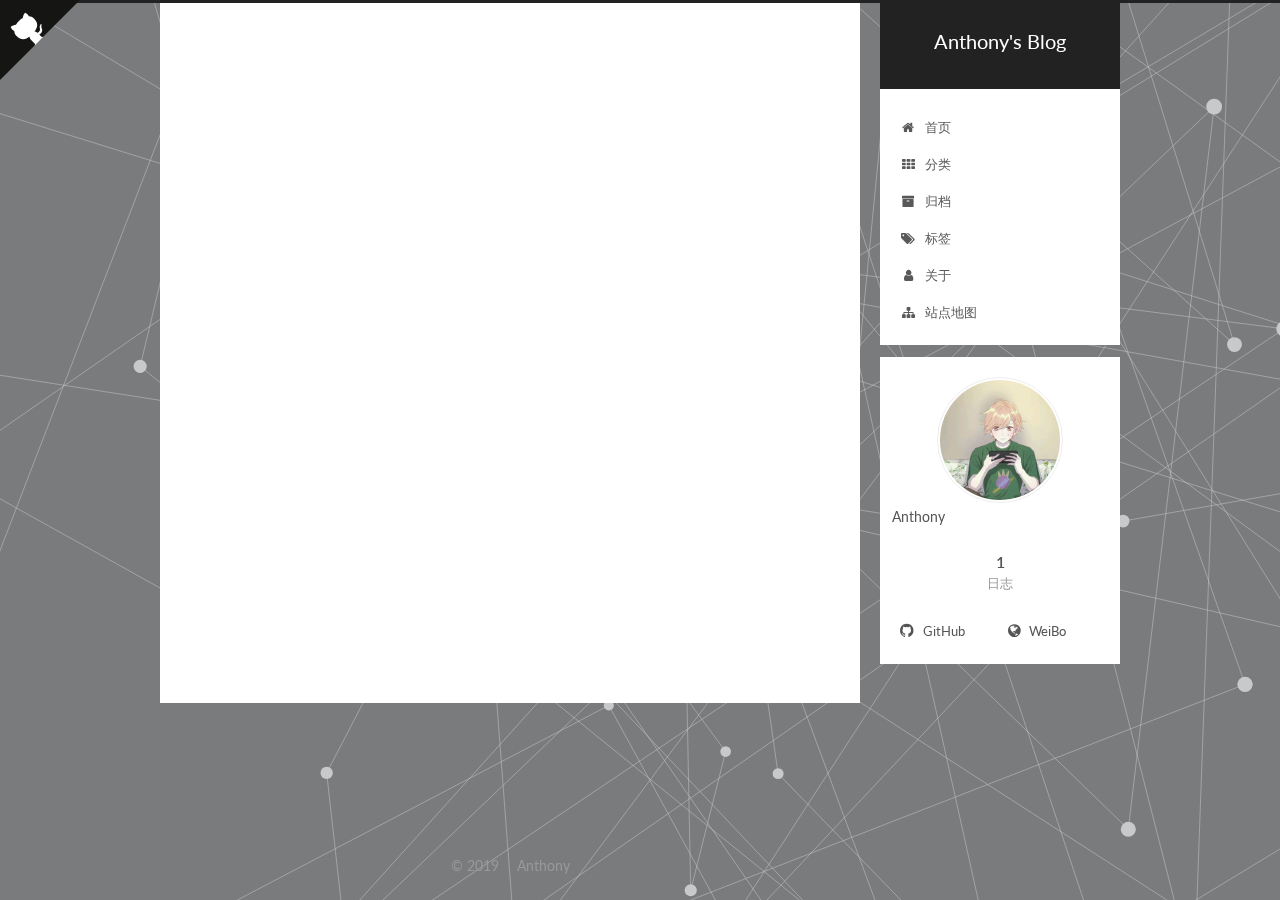
==== index.html @ cbdfbb88 "Site updated: 2019-04-24 10:55:43" ====
<!DOCTYPE html>



  


<html class="theme-next pisces use-motion" lang="zh-Hans">
<head><meta name="generator" content="Hexo 3.8.0">
  <meta charset="UTF-8">
<meta http-equiv="X-UA-Compatible" content="IE=edge">
<meta name="viewport" content="width=device-width, initial-scale=1, maximum-scale=1">
<meta name="theme-color" content="#222">









<meta http-equiv="Cache-Control" content="no-transform">
<meta http-equiv="Cache-Control" content="no-siteapp">















  
  
  <link href="/lib/fancybox/source/jquery.fancybox.css?v=2.1.5" rel="stylesheet" type="text/css">




  
  
  
  

  
    
    
  

  

  

  

  

  
    
    
    <link href="//fonts.googleapis.com/css?family=Lato:300,300italic,400,400italic,700,700italic&subset=latin,latin-ext" rel="stylesheet" type="text/css">
  






<link href="/lib/font-awesome/css/font-awesome.min.css?v=4.6.2" rel="stylesheet" type="text/css">

<link href="/css/main.css?v=5.1.2" rel="stylesheet" type="text/css">


  <meta name="keywords" content="Hexo, NexT">








  <link rel="shortcut icon" type="image/x-icon" href="/favicon1.ico?v=5.1.2">






<meta property="og:type" content="website">
<meta property="og:title" content="Anthony&#39;s Blog">
<meta property="og:url" content="http://bevarb.top/index.html">
<meta property="og:site_name" content="Anthony&#39;s Blog">
<meta property="og:locale" content="zh-Hans">
<meta name="twitter:card" content="summary">
<meta name="twitter:title" content="Anthony&#39;s Blog">



<script type="text/javascript" id="hexo.configurations">
  var NexT = window.NexT || {};
  var CONFIG = {
    root: '/',
    scheme: 'Pisces',
    sidebar: {"position":"right","display":"always","offset":12,"offset_float":12,"b2t":false,"scrollpercent":true,"onmobile":false},
    fancybox: true,
    tabs: true,
    motion: true,
    duoshuo: {
      userId: '0',
      author: '博主'
    },
    algolia: {
      applicationID: '',
      apiKey: '',
      indexName: '',
      hits: {"per_page":10},
      labels: {"input_placeholder":"Search for Posts","hits_empty":"We didn't find any results for the search: ${query}","hits_stats":"${hits} results found in ${time} ms"}
    }
  };
</script>



  <link rel="canonical" href="http://bevarb.top/">





  <title>Anthony's Blog</title>
  














</head>

<body itemscope itemtype="http://schema.org/WebPage" lang="zh-Hans">

  
  
    
  

  <div class="container sidebar-position-right 
   page-home 
 ">
    <div class="headband">
    </div>
    <header id="header" class="header" itemscope itemtype="http://schema.org/WPHeader">
      <div class="header-inner"><div class="site-brand-wrapper">
  <div class="site-meta ">
    

    <div class="custom-logo-site-title">
      <a href="/" class="brand" rel="start">
        <span class="logo-line-before"><i></i></span>
        <span class="site-title">Anthony's Blog</span>
        <span class="logo-line-after"><i></i></span>
      </a>
    </div>
      
        <p class="site-subtitle"></p>
      
  </div>

  <div class="site-nav-toggle">
    <button>
      <span class="btn-bar"></span>
      <span class="btn-bar"></span>
      <span class="btn-bar"></span>
    </button>
  </div>
</div>

<nav class="site-nav">
  

  
    <ul id="menu" class="menu">
      
        
        <li class="menu-item menu-item-home">
          <a href="/" rel="section">
            
              <i class="menu-item-icon fa fa-fw fa-home"></i> <br>
            
            首页
          </a>
        </li>
      
        
        <li class="menu-item menu-item-categories">
          <a href="/categories/" rel="section">
            
              <i class="menu-item-icon fa fa-fw fa-th"></i> <br>
            
            分类
          </a>
        </li>
      
        
        <li class="menu-item menu-item-archives">
          <a href="/archives/" rel="section">
            
              <i class="menu-item-icon fa fa-fw fa-archive"></i> <br>
            
            归档
          </a>
        </li>
      
        
        <li class="menu-item menu-item-tags">
          <a href="/tags/" rel="section">
            
              <i class="menu-item-icon fa fa-fw fa-tags"></i> <br>
            
            标签
          </a>
        </li>
      
        
        <li class="menu-item menu-item-about">
          <a href="/about/" rel="section">
            
              <i class="menu-item-icon fa fa-fw fa-user"></i> <br>
            
            关于
          </a>
        </li>
      
        
        <li class="menu-item menu-item-sitemap">
          <a href="/sitemap.xml" rel="section">
            
              <i class="menu-item-icon fa fa-fw fa-sitemap"></i> <br>
            
            站点地图
          </a>
        </li>
      

      
    </ul>
  

  
</nav>



 </div>
    </header>
<a href="https://bevarb.top" class="github-corner" aria-label="View source on GitHub"><svg width="80" height="80" viewbox="0 0 250 250" style="fill:#151513; color:#fff; position: absolute; top: 0; border: 0; left: 0; transform: scale(-1, 1);" aria-hidden="true"><path d="M0,0 L115,115 L130,115 L142,142 L250,250 L250,0 Z"/><path d="M128.3,109.0 C113.8,99.7 119.0,89.6 119.0,89.6 C122.0,82.7 120.5,78.6 120.5,78.6 C119.2,72.0 123.4,76.3 123.4,76.3 C127.3,80.9 125.5,87.3 125.5,87.3 C122.9,97.6 130.6,101.9 134.4,103.2" fill="currentColor" style="transform-origin: 130px 106px;" class="octo-arm"/><path d="M115.0,115.0 C114.9,115.1 118.7,116.5 119.8,115.4 L133.7,101.6 C136.9,99.2 139.9,98.4 142.2,98.6 C133.8,88.0 127.5,74.4 143.8,58.0 C148.5,53.4 154.0,51.2 159.7,51.0 C160.3,49.4 163.2,43.6 171.4,40.1 C171.4,40.1 176.1,42.5 178.8,56.2 C183.1,58.6 187.2,61.8 190.9,65.4 C194.5,69.0 197.7,73.2 200.1,77.6 C213.8,80.2 216.3,84.9 216.3,84.9 C212.7,93.1 206.9,96.0 205.4,96.6 C205.1,102.4 203.0,107.8 198.3,112.5 C181.9,128.9 168.3,122.5 157.7,114.1 C157.9,116.9 156.7,120.9 152.7,124.9 L141.0,136.5 C139.8,137.7 141.6,141.9 141.8,141.8 Z" fill="currentColor" class="octo-body"/></svg><style>.github-corner:hover .octo-arm{animation:octocat-wave 560ms ease-in-out}@keyframes octocat-wave{0%,100%{transform:rotate(0)}20%,60%{transform:rotate(-25deg)}40%,80%{transform:rotate(10deg)}}@media (max-width:500px){.github-corner:hover .octo-arm{animation:none}.github-corner .octo-arm{animation:octocat-wave 560ms ease-in-out}}</style></a>
    <main id="main" class="main">
      <div class="main-inner">
        <div class="content-wrap">
          <div id="content" class="content">
            
  <section id="posts" class="posts-expand">
    
      

  

  
  
  

  <article class="post post-type-normal" itemscope itemtype="http://schema.org/Article">
  
  
  
  <div class="post-block">
    <link itemprop="mainEntityOfPage" href="http://bevarb.top/title.html">

    <span hidden itemprop="author" itemscope itemtype="http://schema.org/Person">
      <meta itemprop="name" content="Anthony">
      <meta itemprop="description" content>
      <meta itemprop="image" content="/images/1.jpg">
    </span>

    <span hidden itemprop="publisher" itemscope itemtype="http://schema.org/Organization">
      <meta itemprop="name" content="Anthony's Blog">
    </span>

    
      <header class="post-header">

        
        
          <h1 class="post-title" itemprop="name headline">
                
                <a class="post-title-link" href="/title.html" itemprop="url">Hello World</a></h1>
        

        <div class="post-meta">
          <span class="post-time">
            
              <span class="post-meta-item-icon">
                <i class="fa fa-calendar-o"></i>
              </span>
              
                <span class="post-meta-item-text">发表于</span>
              
              <time title="创建于" itemprop="dateCreated datePublished" datetime="2019-04-23T09:59:13+08:00">
                2019-04-23
              </time>
            

            

            
          </span>

          

          
            
          

          
          
             <span id="/title.html" class="leancloud_visitors" data-flag-title="Hello World">
               <span class="post-meta-divider">|</span>
               <span class="post-meta-item-icon">
                 <i class="fa fa-eye"></i>
               </span>
               
                 <span class="post-meta-item-text">阅读次数 </span>
               
                 <span class="leancloud-visitors-count"></span>
             </span>
          

          

          

          

        </div>
      </header>
    

    
    
    
    <div class="post-body" itemprop="articleBody">

      
      

      
        
          
          Welcome to Hexo! This is your very first post. Check documentation for more info. If you get any problems when using Hexo, you can find the answer in 
          ...
          <!--noindex-->
          <div class="post-button text-center">
            <a class="btn" href="/title.html#more" rel="contents">
              阅读全文 &raquo;
            </a>
          </div>
          <!--/noindex-->
        
      
    </div>
    
    
    
    <div>
      
    </div>
    

    

    

    <footer class="post-footer">
      

      

      

      
      
        <div class="post-eof"></div>
      
    </footer>
  </div>
  
  
  
  </article>


    
  </section>

  


          </div>
          


          

        </div>
        
          
  
  <div class="sidebar-toggle">
    <div class="sidebar-toggle-line-wrap">
      <span class="sidebar-toggle-line sidebar-toggle-line-first"></span>
      <span class="sidebar-toggle-line sidebar-toggle-line-middle"></span>
      <span class="sidebar-toggle-line sidebar-toggle-line-last"></span>
    </div>
  </div>

  <aside id="sidebar" class="sidebar">
    
    <div class="sidebar-inner">

      

      

      <section class="site-overview sidebar-panel sidebar-panel-active">
        <div class="site-author motion-element" itemprop="author" itemscope itemtype="http://schema.org/Person">
          <img class="site-author-image" itemprop="image" src="/images/1.jpg" alt="Anthony">
          <p class="site-author-name" itemprop="name">Anthony</p>
           
              <p class="site-description motion-element" itemprop="description"></p>
          
        </div>
        <nav class="site-state motion-element">

          
            <div class="site-state-item site-state-posts">
              <a href="/archives/">
                <span class="site-state-item-count">1</span>
                <span class="site-state-item-name">日志</span>
              </a>
            </div>
          

          

          

        </nav>

        

        <div class="links-of-author motion-element">
          
            
              <span class="links-of-author-item">
                <a href="https://github.com/bevarb" target="_blank" title="GitHub">
                  
                    <i class="fa fa-fw fa-github"></i>
                  
                    
                      GitHub
                    
                </a>
              </span>
            
              <span class="links-of-author-item">
                <a href="https://weibo.com/u/3648958360/home?wvr=5&sudaref=www.baidu.com&display=0&retcode=6102&sudaref=passport.weibo.com" target="_blank" title="WeiBo">
                  
                    <i class="fa fa-fw fa-globe"></i>
                  
                    
                      WeiBo
                    
                </a>
              </span>
            
          
        </div>

        
        

        
        

        


      </section>

      

      

    </div>
  </aside>


        
      </div>
    </main>

    <footer id="footer" class="footer">
      <div class="footer-inner">
        <div class="copyright">
  
  &copy; 
  <span itemprop="copyrightYear">2019</span>
  <span class="with-love">
    <i class="fa fa-"></i>
  </span>
  <span class="author" itemprop="copyrightHolder">Anthony</span>
</div>



        

        
      </div>
    </footer>

    
      <div class="back-to-top">
        <i class="fa fa-arrow-up"></i>
        
          <span id="scrollpercent"><span>0</span>%</span>
        
      </div>
    

  </div>

  

<script type="text/javascript">
  if (Object.prototype.toString.call(window.Promise) !== '[object Function]') {
    window.Promise = null;
  }
</script>









  






  
  







  
  <script type="text/javascript" src="/lib/jquery/index.js?v=2.1.3"></script>

  
  <script type="text/javascript" src="/lib/fastclick/lib/fastclick.min.js?v=1.0.6"></script>

  
  <script type="text/javascript" src="/lib/jquery_lazyload/jquery.lazyload.js?v=1.9.7"></script>

  
  <script type="text/javascript" src="/lib/velocity/velocity.min.js?v=1.2.1"></script>

  
  <script type="text/javascript" src="/lib/velocity/velocity.ui.min.js?v=1.2.1"></script>

  
  <script type="text/javascript" src="/lib/fancybox/source/jquery.fancybox.pack.js?v=2.1.5"></script>

  
  <script type="text/javascript" src="/lib/three/three.min.js"></script>

  
  <script type="text/javascript" src="/lib/three/canvas_lines.min.js"></script>


  


  <script type="text/javascript" src="/js/src/utils.js?v=5.1.2"></script>

  <script type="text/javascript" src="/js/src/motion.js?v=5.1.2"></script>



  
  


  <script type="text/javascript" src="/js/src/affix.js?v=5.1.2"></script>

  <script type="text/javascript" src="/js/src/schemes/pisces.js?v=5.1.2"></script>



  
    <script type="text/javascript" src="/js/src/scrollspy.js?v=5.1.2"></script>
<script type="text/javascript" src="/js/src/post-details.js?v=5.1.2"></script>

  

  


  <script type="text/javascript" src="/js/src/bootstrap.js?v=5.1.2"></script>



  


  




	





  





  






  





  

  
  <script src="https://cdn1.lncld.net/static/js/av-core-mini-0.6.4.js"></script>
  <script>AV.initialize("CqtRQprvIaH2LRxHjY30FXhk-gzGzoHsz", "upwSTMnLFM5rLAlrpPSN1o0K");</script>
  <script>
    function showTime(Counter) {
      var query = new AV.Query(Counter);
      var entries = [];
      var $visitors = $(".leancloud_visitors");

      $visitors.each(function () {
        entries.push( $(this).attr("id").trim() );
      });

      query.containedIn('url', entries);
      query.find()
        .done(function (results) {
          var COUNT_CONTAINER_REF = '.leancloud-visitors-count';

          if (results.length === 0) {
            $visitors.find(COUNT_CONTAINER_REF).text(0);
            return;
          }

          for (var i = 0; i < results.length; i++) {
            var item = results[i];
            var url = item.get('url');
            var time = item.get('time');
            var element = document.getElementById(url);

            $(element).find(COUNT_CONTAINER_REF).text(time);
          }
          for(var i = 0; i < entries.length; i++) {
            var url = entries[i];
            var element = document.getElementById(url);
            var countSpan = $(element).find(COUNT_CONTAINER_REF);
            if( countSpan.text() == '') {
              countSpan.text(0);
            }
          }
        })
        .fail(function (object, error) {
          console.log("Error: " + error.code + " " + error.message);
        });
    }

    function addCount(Counter) {
      var $visitors = $(".leancloud_visitors");
      var url = $visitors.attr('id').trim();
      var title = $visitors.attr('data-flag-title').trim();
      var query = new AV.Query(Counter);

      query.equalTo("url", url);
      query.find({
        success: function(results) {
          if (results.length > 0) {
            var counter = results[0];
            counter.fetchWhenSave(true);
            counter.increment("time");
            counter.save(null, {
              success: function(counter) {
                var $element = $(document.getElementById(url));
                $element.find('.leancloud-visitors-count').text(counter.get('time'));
              },
              error: function(counter, error) {
                console.log('Failed to save Visitor num, with error message: ' + error.message);
              }
            });
          } else {
            var newcounter = new Counter();
            /* Set ACL */
            var acl = new AV.ACL();
            acl.setPublicReadAccess(true);
            acl.setPublicWriteAccess(true);
            newcounter.setACL(acl);
            /* End Set ACL */
            newcounter.set("title", title);
            newcounter.set("url", url);
            newcounter.set("time", 1);
            newcounter.save(null, {
              success: function(newcounter) {
                var $element = $(document.getElementById(url));
                $element.find('.leancloud-visitors-count').text(newcounter.get('time'));
              },
              error: function(newcounter, error) {
                console.log('Failed to create');
              }
            });
          }
        },
        error: function(error) {
          console.log('Error:' + error.code + " " + error.message);
        }
      });
    }

    $(function() {
      var Counter = AV.Object.extend("Counter");
      if ($('.leancloud_visitors').length == 1) {
        addCount(Counter);
      } else if ($('.post-title-link').length > 1) {
        showTime(Counter);
      }
    });
  </script>



  

  

  

  

  

</body>
</html>
---- css/main.css ----
/* normalize.css v3.0.2 | MIT License | git.io/normalize */
html {
  font-family: sans-serif; /* 1 */
  -ms-text-size-adjust: 100%; /* 2 */
  -webkit-text-size-adjust: 100%; /* 2 */
}
body {
  margin: 0;
}
article,
aside,
details,
figcaption,
figure,
footer,
header,
hgroup,
main,
menu,
nav,
section,
summary {
  display: block;
}
audio,
canvas,
progress,
video {
  display: inline-block; /* 1 */
  vertical-align: baseline; /* 2 */
}
audio:not([controls]) {
  display: none;
  height: 0;
}
[hidden],
template {
  display: none;
}
a {
  background-color: transparent;
}
a:active,
a:hover {
  outline: 0;
}
abbr[title] {
  border-bottom: 1px dotted;
}
b,
strong {
  font-weight: bold;
}
dfn {
  font-style: italic;
}
h1 {
  font-size: 2em;
  margin: 0.67em 0;
}
mark {
  background: #ff0;
  color: #000;
}
small {
  font-size: 80%;
}
sub,
sup {
  font-size: 75%;
  line-height: 0;
  position: relative;
  vertical-align: baseline;
}
sup {
  top: -0.5em;
}
sub {
  bottom: -0.25em;
}
img {
  border: 0;
}
svg:not(:root) {
  overflow: hidden;
}
figure {
  margin: 1em 40px;
}
hr {
  -moz-box-sizing: content-box;
  box-sizing: content-box;
  height: 0;
}
pre {
  overflow: auto;
}
code,
kbd,
pre,
samp {
  font-family: monospace, monospace;
  font-size: 1em;
}
button,
input,
optgroup,
select,
textarea {
  color: inherit; /* 1 */
  font: inherit; /* 2 */
  margin: 0; /* 3 */
}
button {
  overflow: visible;
}
button,
select {
  text-transform: none;
}
button,
html input[type="button"],
input[type="reset"],
input[type="submit"] {
  -webkit-appearance: button; /* 2 */
  cursor: pointer; /* 3 */
}
button[disabled],
html input[disabled] {
  cursor: default;
}
button::-moz-focus-inner,
input::-moz-focus-inner {
  border: 0;
  padding: 0;
}
input {
  line-height: normal;
}
input[type="checkbox"],
input[type="radio"] {
  box-sizing: border-box; /* 1 */
  padding: 0; /* 2 */
}
input[type="number"]::-webkit-inner-spin-button,
input[type="number"]::-webkit-outer-spin-button {
  height: auto;
}
input[type="search"] {
  -webkit-appearance: textfield; /* 1 */
  -moz-box-sizing: content-box;
  -webkit-box-sizing: content-box; /* 2 */
  box-sizing: content-box;
}
input[type="search"]::-webkit-search-cancel-button,
input[type="search"]::-webkit-search-decoration {
  -webkit-appearance: none;
}
fieldset {
  border: 1px solid #c0c0c0;
  margin: 0 2px;
  padding: 0.35em 0.625em 0.75em;
}
legend {
  border: 0; /* 1 */
  padding: 0; /* 2 */
}
textarea {
  overflow: auto;
}
optgroup {
  font-weight: bold;
}
table {
  border-collapse: collapse;
  border-spacing: 0;
}
td,
th {
  padding: 0;
}
::selection {
  background: #262a30;
  color: #fff;
}
body {
  position: relative;
  font-family: 'Lato', "PingFang SC", "Microsoft YaHei", sans-serif;
  font-size: 14px;
  line-height: 2;
  color: #555;
  background: #f5f7f9;
}
@media (max-width: 767px) {
  body {
    padding-right: 0 !important;
  }
}
@media (min-width: 768px) and (max-width: 991px) {
  body {
    padding-right: 0 !important;
  }
}
@media (min-width: 1600px) {
  body {
    font-size: 16px;
  }
}
h1,
h2,
h3,
h4,
h5,
h6 {
  margin: 0;
  padding: 0;
  font-weight: bold;
  line-height: 1.5;
  font-family: 'Lato', "PingFang SC", "Microsoft YaHei", sans-serif;
}
h2,
h3,
h4,
h5,
h6 {
  margin: 20px 0 15px;
}
h1 {
  font-size: 22px;
}
@media (max-width: 767px) {
  h1 {
    font-size: 18px;
  }
}
h2 {
  font-size: 20px;
}
@media (max-width: 767px) {
  h2 {
    font-size: 16px;
  }
}
h3 {
  font-size: 18px;
}
@media (max-width: 767px) {
  h3 {
    font-size: 14px;
  }
}
h4 {
  font-size: 16px;
}
@media (max-width: 767px) {
  h4 {
    font-size: 12px;
  }
}
h5 {
  font-size: 14px;
}
@media (max-width: 767px) {
  h5 {
    font-size: 10px;
  }
}
h6 {
  font-size: 12px;
}
@media (max-width: 767px) {
  h6 {
    font-size: 8px;
  }
}
p {
  margin: 0 0 20px 0;
}
a {
  color: #555;
  text-decoration: none;
  border-bottom: 1px solid #999;
  word-wrap: break-word;
}
a:hover {
  color: #222;
  border-bottom-color: #222;
}
blockquote {
  margin: 0;
  padding: 0;
}
img {
  display: block;
  margin: auto;
  max-width: 100%;
  height: auto;
}
hr {
  margin: 40px 0;
  height: 3px;
  border: none;
  background-color: #ddd;
  background-image: repeating-linear-gradient(-45deg, #fff, #fff 4px, transparent 4px, transparent 8px);
}
blockquote {
  padding: 0 15px;
  color: #666;
  border-left: 4px solid #ddd;
}
blockquote cite::before {
  content: "-";
  padding: 0 5px;
}
dt {
  font-weight: 700;
}
dd {
  margin: 0;
  padding: 0;
}
.text-left {
  text-align: left;
}
.text-center {
  text-align: center;
}
.text-right {
  text-align: right;
}
.text-justify {
  text-align: justify;
}
.text-nowrap {
  white-space: nowrap;
}
.text-lowercase {
  text-transform: lowercase;
}
.text-uppercase {
  text-transform: uppercase;
}
.text-capitalize {
  text-transform: capitalize;
}
.center-block {
  display: block;
  margin-left: auto;
  margin-right: auto;
}
.clearfix:before,
.clearfix:after {
  content: " ";
  display: table;
}
.clearfix:after {
  clear: both;
}
.pullquote {
  width: 45%;
}
.pullquote.left {
  float: left;
  margin-left: 5px;
  margin-right: 10px;
}
.pullquote.right {
  float: right;
  margin-left: 10px;
  margin-right: 5px;
}
.affix.affix.affix {
  position: fixed;
}
.translation {
  margin-top: -20px;
  font-size: 14px;
  color: #999;
}
.scrollbar-measure {
  width: 100px;
  height: 100px;
  overflow: scroll;
  position: absolute;
  top: -9999px;
}
.use-motion .motion-element {
  opacity: 0;
}
table {
  margin: 20px 0;
  width: 100%;
  border-collapse: collapse;
  border-spacing: 0;
  border: 1px solid #ddd;
  font-size: 14px;
  table-layout: fixed;
  word-wrap: break-all;
}
table>tbody>tr:nth-of-type(odd) {
  background-color: #f9f9f9;
}
table>tbody>tr:hover {
  background-color: #f5f5f5;
}
caption,
th,
td {
  padding: 8px;
  text-align: left;
  vertical-align: middle;
  font-weight: normal;
}
th,
td {
  border-bottom: 3px solid #ddd;
  border-right: 1px solid #eee;
}
th {
  padding-bottom: 10px;
  font-weight: 700;
}
td {
  border-bottom-width: 1px;
}
html,
body {
  height: 100%;
}
.container {
  position: relative;
  min-height: 100%;
}
.header-inner {
  margin: 0 auto;
  padding: 100px 0 70px;
  width: 700px;
}
@media (min-width: 1600px) {
  .container .header-inner {
    width: 900px;
  }
}
.main {
  padding-bottom: 150px;
}
.main-inner {
  margin: 0 auto;
  width: 700px;
}
@media (min-width: 1600px) {
  .container .main-inner {
    width: 900px;
  }
}
.footer {
  position: absolute;
  left: 0;
  bottom: 0;
  width: 100%;
  min-height: 50px;
}
.footer-inner {
  box-sizing: border-box;
  margin: 20px auto;
  width: 700px;
}
@media (min-width: 1600px) {
  .container .footer-inner {
    width: 900px;
  }
}
pre,
.highlight {
  overflow: auto;
  margin: 20px 0;
  padding: 0;
  font-size: 13px;
  color: #4d4d4c;
  background: #f7f7f7;
  line-height: 1.6;
}
pre,
code {
  font-family: consolas, Menlo, "PingFang SC", "Microsoft YaHei", monospace;
}
code {
  padding: 2px 4px;
  word-wrap: break-word;
  color: #555;
  background: #eee;
  border-radius: 3px;
  font-size: 13px;
}
pre code {
  padding: 0;
  color: #4d4d4c;
  background: none;
  text-shadow: none;
}
.highlight {
  border-radius: 1px;
}
.highlight pre {
  border: none;
  margin: 0;
  padding: 10px 0;
}
.highlight table {
  margin: 0;
  width: auto;
  border: none;
}
.highlight td {
  border: none;
  padding: 0;
}
.highlight figcaption {
  font-size: 1em;
  color: #4d4d4c;
  line-height: 1em;
  margin-bottom: 1em;
}
.highlight figcaption:before,
.highlight figcaption:after {
  content: " ";
  display: table;
}
.highlight figcaption:after {
  clear: both;
}
.highlight figcaption a {
  float: right;
  color: #4d4d4c;
}
.highlight figcaption a:hover {
  border-bottom-color: #4d4d4c;
}
.highlight .gutter pre {
  padding-left: 10px;
  padding-right: 10px;
  color: #869194;
  text-align: right;
  background-color: #eff2f3;
}
.highlight .code pre {
  width: 100%;
  padding-left: 10px;
  padding-right: 10px;
  background-color: #f7f7f7;
}
.highlight .line {
  height: 20px;
}
.gutter {
  -webkit-user-select: none;
  -moz-user-select: none;
  -ms-user-select: none;
  user-select: none;
}
.gist table {
  width: auto;
}
.gist table td {
  border: none;
}
pre .deletion {
  background: #fdd;
}
pre .addition {
  background: #dfd;
}
pre .meta {
  color: #8959a8;
}
pre .comment {
  color: #8e908c;
}
pre .variable,
pre .attribute,
pre .tag,
pre .regexp,
pre .ruby .constant,
pre .xml .tag .title,
pre .xml .pi,
pre .xml .doctype,
pre .html .doctype,
pre .css .id,
pre .css .class,
pre .css .pseudo {
  color: #c82829;
}
pre .number,
pre .preprocessor,
pre .built_in,
pre .literal,
pre .params,
pre .constant,
pre .command {
  color: #f5871f;
}
pre .ruby .class .title,
pre .css .rules .attribute,
pre .string,
pre .value,
pre .inheritance,
pre .header,
pre .ruby .symbol,
pre .xml .cdata,
pre .special,
pre .number,
pre .formula {
  color: #718c00;
}
pre .title,
pre .css .hexcolor {
  color: #3e999f;
}
pre .function,
pre .python .decorator,
pre .python .title,
pre .ruby .function .title,
pre .ruby .title .keyword,
pre .perl .sub,
pre .javascript .title,
pre .coffeescript .title {
  color: #4271ae;
}
pre .keyword,
pre .javascript .function {
  color: #8959a8;
}
.full-image.full-image.full-image {
  border: none;
  max-width: 100%;
  width: auto;
  margin: 20px auto;
}
@media (min-width: 992px) {
  .full-image.full-image.full-image {
    max-width: none;
    width: 118%;
    margin: 0 -9%;
  }
}
.blockquote-center,
.page-home .post-type-quote blockquote,
.page-post-detail .post-type-quote blockquote {
  position: relative;
  margin: 40px 0;
  padding: 0;
  border-left: none;
  text-align: center;
}
.blockquote-center::before,
.page-home .post-type-quote blockquote::before,
.page-post-detail .post-type-quote blockquote::before,
.blockquote-center::after,
.page-home .post-type-quote blockquote::after,
.page-post-detail .post-type-quote blockquote::after {
  position: absolute;
  content: ' ';
  display: block;
  width: 100%;
  height: 24px;
  opacity: 0.2;
  background-repeat: no-repeat;
  background-position: 0 -6px;
  background-size: 22px 22px;
}
.blockquote-center::before,
.page-home .post-type-quote blockquote::before,
.page-post-detail .post-type-quote blockquote::before {
  top: -20px;
  background-image: url("../images/quote-l.svg");
  border-top: 1px solid #ccc;
}
.blockquote-center::after,
.page-home .post-type-quote blockquote::after,
.page-post-detail .post-type-quote blockquote::after {
  bottom: -20px;
  background-image: url("../images/quote-r.svg");
  border-bottom: 1px solid #ccc;
  background-position: 100% 8px;
}
.blockquote-center p,
.page-home .post-type-quote blockquote p,
.page-post-detail .post-type-quote blockquote p,
.blockquote-center div,
.page-home .post-type-quote blockquote div,
.page-post-detail .post-type-quote blockquote div {
  text-align: center;
}
.post .post-body .group-picture img {
  box-sizing: border-box;
  padding: 0 3px;
  border: none;
}
.post .group-picture-row {
  overflow: hidden;
  margin-top: 6px;
}
.post .group-picture-row:first-child {
  margin-top: 0;
}
.post .group-picture-column {
  float: left;
}
.page-post-detail .post-body .group-picture-column {
  float: none;
  margin-top: 10px;
  width: auto !important;
}
.page-post-detail .post-body .group-picture-column img {
  margin: 0 auto;
}
.page-archive .group-picture-container {
  overflow: hidden;
}
.page-archive .group-picture-row {
  float: left;
}
.page-archive .group-picture-row:first-child {
  margin-top: 6px;
}
.page-archive .group-picture-column {
  max-width: 150px;
  max-height: 150px;
}
.post-body .note {
  position: relative;
  padding: 15px;
  margin-bottom: 20px;
  border: 1px solid #eee;
  border-left-width: 5px;
  border-radius: 3px;
}
.post-body .note h2,
.post-body .note h3,
.post-body .note h4,
.post-body .note h5,
.post-body .note h6 {
  margin-top: 0;
  margin-bottom: 0;
  border-bottom: initial;
  padding-top: 0 !important;
}
.post-body .note p:first-child,
.post-body .note ul:first-child,
.post-body .note ol:first-child,
.post-body .note table:first-child,
.post-body .note pre:first-child,
.post-body .note blockquote:first-child {
  margin-top: 0;
}
.post-body .note p:last-child,
.post-body .note ul:last-child,
.post-body .note ol:last-child,
.post-body .note table:last-child,
.post-body .note pre:last-child,
.post-body .note blockquote:last-child {
  margin-bottom: 0;
}
.post-body .note.default {
  border-left-color: #777;
}
.post-body .note.default h2,
.post-body .note.default h3,
.post-body .note.default h4,
.post-body .note.default h5,
.post-body .note.default h6 {
  color: #777;
}
.post-body .note.primary {
  border-left-color: #6f42c1;
}
.post-body .note.primary h2,
.post-body .note.primary h3,
.post-body .note.primary h4,
.post-body .note.primary h5,
.post-body .note.primary h6 {
  color: #6f42c1;
}
.post-body .note.info {
  border-left-color: #428bca;
}
.post-body .note.info h2,
.post-body .note.info h3,
.post-body .note.info h4,
.post-body .note.info h5,
.post-body .note.info h6 {
  color: #428bca;
}
.post-body .note.success {
  border-left-color: #5cb85c;
}
.post-body .note.success h2,
.post-body .note.success h3,
.post-body .note.success h4,
.post-body .note.success h5,
.post-body .note.success h6 {
  color: #5cb85c;
}
.post-body .note.warning {
  border-left-color: #f0ad4e;
}
.post-body .note.warning h2,
.post-body .note.warning h3,
.post-body .note.warning h4,
.post-body .note.warning h5,
.post-body .note.warning h6 {
  color: #f0ad4e;
}
.post-body .note.danger {
  border-left-color: #d9534f;
}
.post-body .note.danger h2,
.post-body .note.danger h3,
.post-body .note.danger h4,
.post-body .note.danger h5,
.post-body .note.danger h6 {
  color: #d9534f;
}
.post-body .label {
  display: inline;
  padding: 0 2px;
  white-space: nowrap;
}
.post-body .label.default {
  background-color: #f0f0f0;
}
.post-body .label.primary {
  background-color: #efe6f7;
}
.post-body .label.info {
  background-color: #e5f2f8;
}
.post-body .label.success {
  background-color: #e7f4e9;
}
.post-body .label.warning {
  background-color: #fcf6e1;
}
.post-body .label.danger {
  background-color: #fae8eb;
}
.post-body .tabs {
  position: relative;
  display: block;
  margin-bottom: 20px;
  padding-top: 10px;
}
.post-body .tabs ul.nav-tabs {
  margin: 0;
  padding: 0;
  display: flex;
  margin-bottom: -1px;
}
@media (max-width: 413px) {
  .post-body .tabs ul.nav-tabs {
    display: block;
    margin-bottom: 5px;
  }
}
.post-body .tabs ul.nav-tabs li.tab {
  list-style-type: none !important;
  margin: 0 0.25em 0 0;
  border-top: 3px solid transparent;
  border-left: 1px solid transparent;
  border-right: 1px solid transparent;
}
@media (max-width: 413px) {
  .post-body .tabs ul.nav-tabs li.tab {
    margin: initial;
    border-top: 1px solid transparent;
    border-left: 3px solid transparent;
    border-right: 1px solid transparent;
    border-bottom: 1px solid transparent;
  }
}
.post-body .tabs ul.nav-tabs li.tab a {
  outline: 0;
  border-bottom: initial;
  display: block;
  line-height: 1.8em;
  padding: 0.25em 0.75em;
  transition-duration: 0.2s;
  transition-timing-function: ease-out;
  transition-delay: 0s;
}
.post-body .tabs ul.nav-tabs li.tab a i {
  width: 1.285714285714286em;
}
.post-body .tabs ul.nav-tabs li.tab.active {
  border-top: 3px solid #fc6423;
  border-left: 1px solid #ddd;
  border-right: 1px solid #ddd;
  background-color: #fff;
}
@media (max-width: 413px) {
  .post-body .tabs ul.nav-tabs li.tab.active {
    border-top: 1px solid #ddd;
    border-left: 3px solid #fc6423;
    border-right: 1px solid #ddd;
    border-bottom: 1px solid #ddd;
  }
}
.post-body .tabs ul.nav-tabs li.tab.active a {
  cursor: default;
  color: #555;
}
.post-body .tabs .tab-content {
  background-color: #fff;
}
.post-body .tabs .tab-content .tab-pane {
  border: 1px solid #ddd;
  padding: 20px 20px 0 20px;
}
.post-body .tabs .tab-content .tab-pane:not(.active) {
  display: none !important;
}
.post-body .tabs .tab-content .tab-pane.active {
  display: block !important;
}
.btn {
  display: inline-block;
  padding: 0 20px;
  font-size: 14px;
  color: #fff;
  background: #222;
  border: 2px solid #555;
  text-decoration: none;
  border-radius: 0;
  transition-property: background-color;
  transition-duration: 0.2s;
  transition-timing-function: ease-in-out;
  transition-delay: 0s;
}
.btn:hover,
.post-button .btn:hover {
  border-color: #222;
  color: #fff;
  background: #222;
}
.btn-bar {
  display: block;
  width: 22px;
  height: 2px;
  background: #555;
  border-radius: 1px;
}
.btn-bar+.btn-bar {
  margin-top: 4px;
}
.pagination {
  margin: 120px 0 40px;
  text-align: center;
  border-top: 1px solid #eee;
}
.page-number-basic,
.pagination .prev,
.pagination .next,
.pagination .page-number,
.pagination .space {
  display: inline-block;
  position: relative;
  top: -1px;
  margin: 0 10px;
  padding: 0 10px;
  line-height: 30px;
}
@media (max-width: 767px) {
  .page-number-basic,
  .pagination .prev,
  .pagination .next,
  .pagination .page-number,
  .pagination .space {
    margin: 0 5px;
  }
}
.pagination .prev,
.pagination .next,
.pagination .page-number {
  border-bottom: 0;
  border-top: 1px solid #eee;
  transition-property: border-color;
  transition-duration: 0.2s;
  transition-timing-function: ease-in-out;
  transition-delay: 0s;
}
.pagination .prev:hover,
.pagination .next:hover,
.pagination .page-number:hover {
  border-top-color: #222;
}
.pagination .space {
  padding: 0;
  margin: 0;
}
.pagination .prev {
  margin-left: 0;
}
.pagination .next {
  margin-right: 0;
}
.pagination .page-number.current {
  color: #fff;
  background: #ccc;
  border-top-color: #ccc;
}
@media (max-width: 767px) {
  .pagination {
    border-top: none;
  }
  .pagination .prev,
  .pagination .next,
  .pagination .page-number {
    margin-bottom: 10px;
    border-top: 0;
    border-bottom: 1px solid #eee;
  }
  .pagination .prev:hover,
  .pagination .next:hover,
  .pagination .page-number:hover {
    border-bottom-color: #222;
  }
}
.comments {
  margin: 60px 20px 0;
}
.tag-cloud {
  text-align: center;
}
.tag-cloud a {
  display: inline-block;
  margin: 10px;
}
.back-to-top {
  box-sizing: border-box;
  position: fixed;
  bottom: -100px;
  right: 30px;
  z-index: 1050;
  padding: 0 6px;
  width: initial;
  background: #222;
  font-size: 12px;
  opacity: 0.6;
  color: #fff;
  cursor: pointer;
  text-align: center;
  -webkit-transform: translateZ(0);
  transition-property: bottom;
  transition-duration: 0.2s;
  transition-timing-function: ease-in-out;
  transition-delay: 0s;
}
@media (min-width: 768px) and (max-width: 991px) {
  .back-to-top {
    display: none !important;
  }
}
@media (max-width: 767px) {
  .back-to-top {
    display: none !important;
  }
}
.back-to-top.back-to-top-on {
  bottom: 30px;
}
.header {
  background: transparent;
}
.header-inner {
  position: relative;
}
.headband {
  height: 3px;
  background: #222;
}
.site-meta {
  margin: 0;
  text-align: center;
}
@media (max-width: 767px) {
  .site-meta {
    text-align: center;
  }
}
.brand {
  position: relative;
  display: inline-block;
  padding: 0 40px;
  color: #fff;
  background: #222;
  border-bottom: none;
}
.brand:hover {
  color: #fff;
}
.logo {
  display: inline-block;
  margin-right: 5px;
  line-height: 36px;
  vertical-align: top;
}
.site-title {
  display: inline-block;
  vertical-align: top;
  line-height: 36px;
  font-size: 20px;
  font-weight: normal;
  font-family: 'Lato', "PingFang SC", "Microsoft YaHei", sans-serif;
}
.site-subtitle {
  margin-top: 10px;
  font-size: 13px;
  color: #ddd;
}
.use-motion .brand {
  opacity: 0;
}
.use-motion .logo,
.use-motion .site-title,
.use-motion .site-subtitle {
  opacity: 0;
  position: relative;
  top: -10px;
}
.site-nav-toggle {
  display: none;
  position: absolute;
  top: 10px;
  left: 10px;
}
@media (max-width: 767px) {
  .site-nav-toggle {
    display: block;
  }
}
.site-nav-toggle button {
  margin-top: 2px;
  padding: 9px 10px;
  background: transparent;
  border: none;
}
@media (max-width: 767px) {
  .site-nav {
    display: none;
    margin: 0 -10px;
    padding: 0 10px;
    clear: both;
    border-top: 1px solid #ddd;
  }
}
@media (min-width: 768px) and (max-width: 991px) {
  .site-nav {
    display: block !important;
  }
}
@media (min-width: 992px) {
  .site-nav {
    display: block !important;
  }
}
.menu {
  margin-top: 20px;
  padding-left: 0;
  text-align: center;
}
.menu .menu-item {
  display: inline-block;
  margin: 0 10px;
  list-style: none;
}
@media screen and (max-width: 767px) {
  .menu .menu-item {
    margin-top: 10px;
  }
}
.menu .menu-item a {
  display: block;
  font-size: 13px;
  line-height: inherit;
  border-bottom: 1px solid transparent;
  transition-property: border-color;
  transition-duration: 0.2s;
  transition-timing-function: ease-in-out;
  transition-delay: 0s;
}
.menu .menu-item a:hover,
.menu-item-active a {
  border-bottom-color: #222;
}
.menu .menu-item .fa {
  margin-right: 5px;
}
.use-motion .menu-item {
  opacity: 0;
}
.post-body {
  font-family: 'Lato', "PingFang SC", "Microsoft YaHei", sans-serif;
}
@media (max-width: 767px) {
  .post-body {
    word-break: break-word;
  }
}
.post-body .fancybox img {
  display: block !important;
  margin: 0 auto;
  cursor: pointer;
  cursor: zoom-in;
  cursor: -webkit-zoom-in;
}
.post-body .image-caption,
.post-body .figure .caption {
  margin: 10px auto 15px;
  text-align: center;
  font-size: 14px;
  color: #999;
  font-weight: bold;
  line-height: 1;
}
.post-sticky-flag {
  display: inline-block;
  font-size: 16px;
  -ms-transform: rotate(30deg);
  -webkit-transform: rotate(30deg);
  -moz-transform: rotate(30deg);
  -ms-transform: rotate(30deg);
  -o-transform: rotate(30deg);
  transform: rotate(30deg);
}
.posts-expand {
  padding-top: 40px;
}
@media (max-width: 767px) {
  .posts-expand {
    margin: 0 20px;
  }
  .post-body pre {
    padding: 10px;
  }
  .post-body pre .gutter pre {
    padding-right: 10px;
  }
  .post-body .highlight {
    margin-left: 0px;
    margin-right: 0px;
    padding: 0;
  }
  .post-body .highlight .gutter pre {
    padding-right: 10px;
  }
}
@media (min-width: 992px) {
  .posts-expand .post-body {
    text-align: justify;
  }
}
.posts-expand .post-body h2,
.posts-expand .post-body h3,
.posts-expand .post-body h4,
.posts-expand .post-body h5,
.posts-expand .post-body h6 {
  padding-top: 10px;
}
.posts-expand .post-body h2 .header-anchor,
.posts-expand .post-body h3 .header-anchor,
.posts-expand .post-body h4 .header-anchor,
.posts-expand .post-body h5 .header-anchor,
.posts-expand .post-body h6 .header-anchor {
  float: right;
  margin-left: 10px;
  color: #ccc;
  border-bottom-style: none;
  visibility: hidden;
}
.posts-expand .post-body h2 .header-anchor:hover,
.posts-expand .post-body h3 .header-anchor:hover,
.posts-expand .post-body h4 .header-anchor:hover,
.posts-expand .post-body h5 .header-anchor:hover,
.posts-expand .post-body h6 .header-anchor:hover {
  color: inherit;
}
.posts-expand .post-body h2:hover .header-anchor,
.posts-expand .post-body h3:hover .header-anchor,
.posts-expand .post-body h4:hover .header-anchor,
.posts-expand .post-body h5:hover .header-anchor,
.posts-expand .post-body h6:hover .header-anchor {
  visibility: visible;
}
.posts-expand .post-body ul li {
  list-style: circle;
}
.posts-expand .post-body img {
  box-sizing: border-box;
  margin: auto;
  padding: 3px;
  border: 1px solid #ddd;
}
.posts-expand .fancybox img {
  margin: 0 auto;
}
@media (max-width: 767px) {
  .posts-collapse {
    margin: 0 20px;
  }
  .posts-collapse .post-title,
  .posts-collapse .post-meta {
    display: block;
    width: auto;
    text-align: left;
  }
}
.posts-collapse {
  position: relative;
  z-index: 1010;
  margin-left: 55px;
}
.posts-collapse::after {
  content: " ";
  position: absolute;
  top: 20px;
  left: 0;
  margin-left: -2px;
  width: 4px;
  height: 100%;
  background: #f5f5f5;
  z-index: -1;
}
@media (max-width: 767px) {
  .posts-collapse {
    margin: 0 20px;
  }
}
.posts-collapse .collection-title {
  position: relative;
  margin: 60px 0;
}
.posts-collapse .collection-title h1,
.posts-collapse .collection-title h2 {
  margin-left: 20px;
}
.posts-collapse .collection-title small {
  color: #bbb;
  margin-left: 5px;
}
.posts-collapse .collection-title::before {
  content: " ";
  position: absolute;
  left: 0;
  top: 50%;
  margin-left: -4px;
  margin-top: -4px;
  width: 8px;
  height: 8px;
  background: #bbb;
  border-radius: 50%;
}
.posts-collapse .post {
  margin: 30px 0;
}
.posts-collapse .post-header {
  position: relative;
  transition-duration: 0.2s;
  transition-timing-function: ease-in-out;
  transition-delay: 0s;
  transition-property: border;
  border-bottom: 1px dashed #ccc;
}
.posts-collapse .post-header::before {
  content: " ";
  position: absolute;
  left: 0;
  top: 12px;
  width: 6px;
  height: 6px;
  margin-left: -4px;
  background: #bbb;
  border-radius: 50%;
  border: 1px solid #fff;
  transition-duration: 0.2s;
  transition-timing-function: ease-in-out;
  transition-delay: 0s;
  transition-property: background;
}
.posts-collapse .post-header:hover {
  border-bottom-color: #666;
}
.posts-collapse .post-header:hover::before {
  background: #222;
}
.posts-collapse .post-meta {
  position: absolute;
  font-size: 12px;
  left: 20px;
  top: 5px;
}
.posts-collapse .post-comments-count {
  display: none;
}
.posts-collapse .post-title {
  margin-left: 60px;
  font-size: 16px;
  font-weight: normal;
  line-height: inherit;
}
.posts-collapse .post-title::after {
  margin-left: 3px;
  opacity: 0.6;
}
.posts-collapse .post-title a {
  color: #666;
  border-bottom: none;
}
.page-home .post-type-quote .post-header,
.page-post-detail .post-type-quote .post-header,
.page-home .post-type-quote .post-tags,
.page-post-detail .post-type-quote .post-tags {
  display: none;
}
.posts-expand .post-title {
  font-size: 26px;
  text-align: center;
  word-break: break-word;
  font-weight: 400;
}
@media (max-width: 767px) {
  .posts-expand .post-title {
    font-size: 22px;
  }
}
.posts-expand .post-title-link {
  display: inline-block;
  position: relative;
  color: #555;
  border-bottom: none;
  line-height: 1.2;
  vertical-align: top;
}
.posts-expand .post-title-link::before {
  content: "";
  position: absolute;
  width: 100%;
  height: 2px;
  bottom: 0;
  left: 0;
  background-color: #000;
  visibility: hidden;
  -webkit-transform: scaleX(0);
  -moz-transform: scaleX(0);
  -ms-transform: scaleX(0);
  -o-transform: scaleX(0);
  transform: scaleX(0);
  transition-duration: 0.2s;
  transition-timing-function: ease-in-out;
  transition-delay: 0s;
}
.posts-expand .post-title-link:hover::before {
  visibility: visible;
  -webkit-transform: scaleX(1);
  -moz-transform: scaleX(1);
  -ms-transform: scaleX(1);
  -o-transform: scaleX(1);
  transform: scaleX(1);
}
.posts-expand .post-title-link .fa {
  font-size: 16px;
}
.posts-expand .post-meta {
  margin: 3px 0 60px 0;
  color: #999;
  font-family: 'Lato', "PingFang SC", "Microsoft YaHei", sans-serif;
  font-size: 12px;
  text-align: center;
}
.posts-expand .post-meta .post-category-list {
  display: inline-block;
  margin: 0;
  padding: 3px;
}
.posts-expand .post-meta .post-category-list-link {
  color: #999;
}
.posts-expand .post-meta .post-description {
  font-size: 14px;
  margin-top: 2px;
}
.post-wordcount {
  display: inline-block;
}
.post-meta-divider {
  margin: 0 0.5em;
}
.post-meta-item-icon {
  margin-right: 3px;
}
@media (min-width: 768px) and (max-width: 991px) {
  .post-meta-item-icon {
    display: inline-block;
  }
}
@media (max-width: 767px) {
  .post-meta-item-icon {
    display: inline-block;
  }
}
@media (min-width: 768px) and (max-width: 991px) {
  .post-meta-item-text {
    display: none;
  }
}
@media (max-width: 767px) {
  .post-meta-item-text {
    display: none;
  }
}
@media (max-width: 767px) {
  .posts-expand .post-comments-count {
    display: none;
  }
}
.post-button {
  margin-top: 50px;
}
.post-button .btn {
  color: #555;
  font-size: 14px;
  background: #fff;
  border-radius: 2px;
  line-height: 2;
  margin: 0 4px 8px 4px;
}
.post-button .fa-fw {
  width: 1.285714285714286em;
  text-align: left;
}
.posts-expand .post-tags {
  margin-top: 40px;
  text-align: center;
}
.posts-expand .post-tags a {
  display: inline-block;
  margin-right: 10px;
  font-size: 13px;
}
.post-nav {
  display: table;
  margin-top: 15px;
  width: 100%;
  border-top: 1px solid #eee;
}
.post-nav-divider {
  display: table-cell;
  width: 10%;
}
.post-nav-item {
  display: table-cell;
  padding: 10px 0 0 0;
  width: 45%;
  vertical-align: top;
}
.post-nav-item a {
  position: relative;
  display: block;
  line-height: 25px;
  font-size: 14px;
  color: #555;
  border-bottom: none;
}
.post-nav-item a:hover {
  color: #222;
  border-bottom: none;
}
.post-nav-item a:active {
  top: 2px;
}
.post-nav-item .fa {
  position: absolute;
  top: 8px;
  left: 0;
  font-size: 12px;
}
.post-nav-next a {
  padding-left: 15px;
}
.post-nav-prev {
  text-align: right;
}
.post-nav-prev a {
  padding-right: 15px;
}
.post-nav-prev .fa {
  right: 0;
  left: auto;
}
.posts-expand .post-eof {
  display: block;
  margin: 80px auto 60px;
  width: 8%;
  height: 1px;
  background: #ccc;
  text-align: center;
}
.post:last-child .post-eof.post-eof.post-eof {
  display: none;
}
.post-gallery {
  display: table;
  table-layout: fixed;
  width: 100%;
  border-collapse: separate;
}
.post-gallery-row {
  display: table-row;
}
.post-gallery .post-gallery-img {
  display: table-cell;
  text-align: center;
  vertical-align: middle;
  border: none;
}
.post-gallery .post-gallery-img img {
  max-width: 100%;
  max-height: 100%;
  border: none;
}
.fancybox-close,
.fancybox-close:hover {
  border: none;
}
#rewardButton {
  cursor: pointer;
  border: 0;
  outline: 0;
  border-radius: 100%;
  padding: 0;
  margin: 0;
  letter-spacing: normal;
  text-transform: none;
  text-indent: 0px;
  text-shadow: none;
}
#rewardButton span {
  display: inline-block;
  width: 80px;
  height: 35px;
  border-radius: 5px;
  color: #fff;
  font-weight: 400;
  font-style: normal;
  font-variant: normal;
  font-stretch: normal;
  font-size: 18px;
  font-family: "Microsoft Yahei";
  background: #f44336;
}
#rewardButton span:hover {
  background: #f7877f;
}
#QR {
  padding-top: 20px;
}
#QR a {
  border: 0;
}
#QR img {
  width: 180px;
  max-width: 100%;
  display: inline-block;
  margin: 0.8em 2em 0 2em;
}
#wechat:hover p {
  animation: roll 0.1s infinite linear;
  -webkit-animation: roll 0.1s infinite linear;
  -moz-animation: roll 0.1s infinite linear;
}
#alipay:hover p {
  animation: roll 0.1s infinite linear;
  -webkit-animation: roll 0.1s infinite linear;
  -moz-animation: roll 0.1s infinite linear;
}
#bitcoin:hover p {
  animation: roll 0.1s infinite linear;
  -webkit-animation: roll 0.1s infinite linear;
  -moz-animation: roll 0.1s infinite linear;
}
@-moz-keyframes roll {
  from {
    -webkit-transform: rotateZ(30deg);
    -moz-transform: rotateZ(30deg);
    -ms-transform: rotateZ(30deg);
    -o-transform: rotateZ(30deg);
    transform: rotateZ(30deg);
  }
  to {
    -webkit-transform: rotateZ(-30deg);
    -moz-transform: rotateZ(-30deg);
    -ms-transform: rotateZ(-30deg);
    -o-transform: rotateZ(-30deg);
    transform: rotateZ(-30deg);
  }
}
@-webkit-keyframes roll {
  from {
    -webkit-transform: rotateZ(30deg);
    -moz-transform: rotateZ(30deg);
    -ms-transform: rotateZ(30deg);
    -o-transform: rotateZ(30deg);
    transform: rotateZ(30deg);
  }
  to {
    -webkit-transform: rotateZ(-30deg);
    -moz-transform: rotateZ(-30deg);
    -ms-transform: rotateZ(-30deg);
    -o-transform: rotateZ(-30deg);
    transform: rotateZ(-30deg);
  }
}
@-o-keyframes roll {
  from {
    -webkit-transform: rotateZ(30deg);
    -moz-transform: rotateZ(30deg);
    -ms-transform: rotateZ(30deg);
    -o-transform: rotateZ(30deg);
    transform: rotateZ(30deg);
  }
  to {
    -webkit-transform: rotateZ(-30deg);
    -moz-transform: rotateZ(-30deg);
    -ms-transform: rotateZ(-30deg);
    -o-transform: rotateZ(-30deg);
    transform: rotateZ(-30deg);
  }
}
@keyframes roll {
  from {
    -webkit-transform: rotateZ(30deg);
    -moz-transform: rotateZ(30deg);
    -ms-transform: rotateZ(30deg);
    -o-transform: rotateZ(30deg);
    transform: rotateZ(30deg);
  }
  to {
    -webkit-transform: rotateZ(-30deg);
    -moz-transform: rotateZ(-30deg);
    -ms-transform: rotateZ(-30deg);
    -o-transform: rotateZ(-30deg);
    transform: rotateZ(-30deg);
  }
}
.post-copyright {
  margin: 2em 0 0;
  padding: 0.5em 1em;
  border-left: 3px solid #ff1700;
  background-color: #f9f9f9;
  list-style: none;
}
.rtl.post-body p,
.rtl.post-body a,
.rtl.post-body h1,
.rtl.post-body h2,
.rtl.post-body h3,
.rtl.post-body h4,
.rtl.post-body h5,
.rtl.post-body h6,
.rtl.post-body li,
.rtl.post-body ul,
.rtl.post-body ol {
  direction: rtl;
  font-family: UKIJ Ekran;
}
.rtl.post-title {
  font-family: UKIJ Ekran;
}
.my_post_copyright {
  width: 85%;
  max-width: 45em;
  margin: 2.8em auto 0;
  padding: 0.5em 1em;
  border: 1px solid #d3d3d3;
  font-size: 0.93rem;
  line-height: 1.6em;
  word-break: break-all;
  background: rgba(255,255,255,0.4);
}
.my_post_copyright p {
  margin: 0;
}
.my_post_copyright span {
  display: inline-block;
  width: 5.2em;
  color: #b5b5b5;
  font-weight: bold;
}
.my_post_copyright .raw {
  margin-left: 1em;
  width: 5em;
}
.my_post_copyright a {
  color: #808080;
  border-bottom: 0;
}
.my_post_copyright a:hover {
  color: #a3d2a3;
  text-decoration: underline;
}
.my_post_copyright:hover .fa-clipboard {
  color: #000;
}
.my_post_copyright .post-url:hover {
  font-weight: normal;
}
.my_post_copyright .copy-path {
  margin-left: 1em;
  width: 1em;
}
@media (max-width: 767px) {
  .my_post_copyright .copy-path {
    display: none;
  }
}
.my_post_copyright .copy-path:hover {
  color: #808080;
  cursor: pointer;
}
.sidebar {
  position: fixed;
  right: 0;
  top: 0;
  bottom: 0;
  width: 0;
  z-index: 1040;
  box-shadow: inset 0 2px 6px #000;
  background: #222;
  -webkit-transform: translateZ(0);
}
.sidebar a {
  color: #999;
  border-bottom-color: #555;
}
.sidebar a:hover {
  color: #eee;
}
@media (min-width: 768px) and (max-width: 991px) {
  .sidebar {
    display: none !important;
  }
}
@media (max-width: 767px) {
  .sidebar {
    display: none !important;
  }
}
.sidebar-inner {
  position: relative;
  padding: 20px 10px;
  color: #999;
  text-align: center;
}
.sidebar-toggle {
  position: fixed;
  right: 30px;
  bottom: 45px;
  width: 14px;
  height: 14px;
  padding: 5px;
  background: #222;
  line-height: 0;
  z-index: 1050;
  cursor: pointer;
  -webkit-transform: translateZ(0);
}
@media (min-width: 768px) and (max-width: 991px) {
  .sidebar-toggle {
    display: none !important;
  }
}
@media (max-width: 767px) {
  .sidebar-toggle {
    display: none !important;
  }
}
.sidebar-toggle-line {
  position: relative;
  display: inline-block;
  vertical-align: top;
  height: 2px;
  width: 100%;
  background: #fff;
  margin-top: 3px;
}
.sidebar-toggle-line:first-child {
  margin-top: 0;
}
.site-author-image {
  display: block;
  margin: 0 auto;
  padding: 2px;
  max-width: 120px;
  height: auto;
  border: 1px solid #eee;
/* ͷ��Բ�� */
  border-radius: 80px;
  -webkit-border-radius: 80px;
  -moz-border-radius: 80px;
  box-shadow: inset 0 -1px 0 #333 sf;
/* ����ѭ������ [animation: (play)�������� (2s)��������ʱ����λ���΢�� (ase-out)�������ŵ��ٶ�����Ϊ�Ե��ٽ��� 
    (1s)�ȴ�1��Ȼ��ʼ���� (1)�������Ŵ���(infiniteΪѭ������) ]*/
/* ��꾭��ͷ����ת360�� */
  -webkit-transition: -webkit-transform 1s ease-out;
  -moz-transition: -moz-transform 1s ease-out;
  transition: transform 1s ease-out;
}
img:hover {
/* ��꾭��ֹͣͷ����ת 
  -webkit-animation-play-state:paused;
  animation-play-state:paused;*/
/* ��꾭��ͷ����ת360�� */
  -webkit-transform: rotateZ(360deg);
  -moz-transform: rotateZ(360deg);
  -webkit-transform: rotateZ(360deg);
  -moz-transform: rotateZ(360deg);
  -ms-transform: rotateZ(360deg);
  -o-transform: rotateZ(360deg);
  transform: rotateZ(360deg);
}
@-webkit-keyframes play {
  0% {
    -webkit-transform: rotateZ(0deg);
  }
  100% {
    -webkit-transform: rotateZ(-360deg);
  }
}
@-moz-keyframes play {
  0% {
    -moz-transform: rotateZ(0deg);
  }
  100% {
    -moz-transform: rotateZ(-360deg);
  }
}
@-moz-keyframes play {
  0% {
    -webkit-transform: rotateZ(0deg);
    -moz-transform: rotateZ(0deg);
    -ms-transform: rotateZ(0deg);
    -o-transform: rotateZ(0deg);
    transform: rotateZ(0deg);
  }
  100% {
    -webkit-transform: rotateZ(-360deg);
    -moz-transform: rotateZ(-360deg);
    -ms-transform: rotateZ(-360deg);
    -o-transform: rotateZ(-360deg);
    transform: rotateZ(-360deg);
  }
}
@-webkit-keyframes play {
  0% {
    -webkit-transform: rotateZ(0deg);
    -moz-transform: rotateZ(0deg);
    -ms-transform: rotateZ(0deg);
    -o-transform: rotateZ(0deg);
    transform: rotateZ(0deg);
  }
  100% {
    -webkit-transform: rotateZ(-360deg);
    -moz-transform: rotateZ(-360deg);
    -ms-transform: rotateZ(-360deg);
    -o-transform: rotateZ(-360deg);
    transform: rotateZ(-360deg);
  }
}
@-o-keyframes play {
  0% {
    -webkit-transform: rotateZ(0deg);
    -moz-transform: rotateZ(0deg);
    -ms-transform: rotateZ(0deg);
    -o-transform: rotateZ(0deg);
    transform: rotateZ(0deg);
  }
  100% {
    -webkit-transform: rotateZ(-360deg);
    -moz-transform: rotateZ(-360deg);
    -ms-transform: rotateZ(-360deg);
    -o-transform: rotateZ(-360deg);
    transform: rotateZ(-360deg);
  }
}
@keyframes play {
  0% {
    -webkit-transform: rotateZ(0deg);
    -moz-transform: rotateZ(0deg);
    -ms-transform: rotateZ(0deg);
    -o-transform: rotateZ(0deg);
    transform: rotateZ(0deg);
  }
  100% {
    -webkit-transform: rotateZ(-360deg);
    -moz-transform: rotateZ(-360deg);
    -ms-transform: rotateZ(-360deg);
    -o-transform: rotateZ(-360deg);
    transform: rotateZ(-360deg);
  }
}
.site-state {
  overflow: hidden;
  line-height: 1.4;
  white-space: nowrap;
  text-align: center;
}
.site-state-item {
  display: inline-block;
  padding: 0 15px;
  border-left: 1px solid #eee;
}
.site-state-item:first-child {
  border-left: none;
}
.site-state-item a {
  border-bottom: none;
}
.site-state-item-count {
  display: block;
  text-align: center;
  color: inherit;
  font-weight: 600;
  font-size: 16px;
}
.site-state-item-name {
  font-size: 13px;
  color: #999;
}
.feed-link {
  margin-top: 20px;
}
.feed-link a {
  display: inline-block;
  padding: 0 15px;
  color: #fc6423;
  border: 1px solid #fc6423;
  border-radius: 4px;
}
.feed-link a i {
  color: #fc6423;
  font-size: 14px;
}
.feed-link a:hover {
  color: #fff;
  background: #fc6423;
}
.feed-link a:hover i {
  color: #fff;
}
.links-of-author {
  margin-top: 20px;
  display: flex;
  flex-wrap: wrap;
  justify-content: center;
}
.links-of-author a {
  display: inline-block;
  vertical-align: middle;
  margin-right: 10px;
  margin-bottom: 10px;
  border-bottom-color: #555;
  font-size: 13px;
}
.links-of-author a:before {
  display: inline-block;
  vertical-align: middle;
  margin-right: 3px;
  content: " ";
  width: 4px;
  height: 4px;
  border-radius: 50%;
  background: #aa3e58;
}
.links-of-blogroll {
  font-size: 13px;
}
.links-of-blogroll-title {
  margin-top: 20px;
  font-size: 14px;
  font-weight: 600;
}
.links-of-blogroll-list {
  margin: 0;
  padding: 0;
  list-style: none;
}
.links-of-blogroll-item {
  padding: 2px 10px;
}
.sidebar-nav {
  margin: 0 0 20px;
  padding-left: 0;
}
.sidebar-nav li {
  display: inline-block;
  cursor: pointer;
  border-bottom: 1px solid transparent;
  font-size: 14px;
  color: #555;
}
.sidebar-nav li:hover {
  color: #fc6423;
}
.page-post-detail .sidebar-nav-toc {
  padding: 0 5px;
}
.page-post-detail .sidebar-nav-overview {
  margin-left: 10px;
}
.sidebar-nav .sidebar-nav-active {
  color: #fc6423;
  border-bottom-color: #fc6423;
}
.sidebar-nav .sidebar-nav-active:hover {
  color: #fc6423;
}
.sidebar-panel {
  display: none;
}
.sidebar-panel-active {
  display: block;
}
.post-toc-empty {
  font-size: 14px;
  color: #666;
}
.post-toc-wrap {
  overflow: hidden;
}
.post-toc {
  overflow: auto;
}
.post-toc ol {
  margin: 0;
  padding: 0 2px 5px 10px;
  text-align: left;
  list-style: none;
  font-size: 14px;
}
.post-toc ol > ol {
  padding-left: 0;
}
.post-toc ol a {
  transition-duration: 0.2s;
  transition-timing-function: ease-in-out;
  transition-delay: 0s;
  transition-property: all;
  color: #666;
  border-bottom-color: #ccc;
}
.post-toc ol a:hover {
  color: #000;
  border-bottom-color: #000;
}
.post-toc .nav-item {
  overflow: hidden;
  text-overflow: ellipsis;
  white-space: nowrap;
  line-height: 1.8;
}
.post-toc .nav .nav-child {
  display: none;
}
.post-toc .nav .active > .nav-child {
  display: block;
}
.post-toc .nav .active-current > .nav-child {
  display: block;
}
.post-toc .nav .active-current > .nav-child > .nav-item {
  display: block;
}
.post-toc .nav .active > a {
  color: #fc6423;
  border-bottom-color: #fc6423;
}
.post-toc .nav .active-current > a {
  color: #fc6423;
}
.post-toc .nav .active-current > a:hover {
  color: #fc6423;
}
.footer {
  font-size: 14px;
  color: #999;
}
.footer img {
  border: none;
}
.footer-inner {
  text-align: center;
}
.with-love {
  display: inline-block;
  margin: 0 5px;
}
.powered-by,
.theme-info {
  display: inline-block;
}
.powered-by {
  margin-right: 10px;
}
.powered-by::after {
  content: "|";
  padding-left: 10px;
}
.cc-license {
  margin-top: 10px;
  text-align: center;
}
.cc-license .cc-opacity {
  opacity: 0.7;
  border-bottom: none;
}
.cc-license .cc-opacity:hover {
  opacity: 0.9;
}
.cc-license img {
  display: inline-block;
}
.theme-next #ds-thread #ds-reset {
  color: #555;
}
.theme-next #ds-thread #ds-reset .ds-replybox {
  margin-bottom: 30px;
}
.theme-next #ds-thread #ds-reset .ds-replybox .ds-avatar,
.theme-next #ds-reset .ds-avatar img {
  box-shadow: none;
}
.theme-next #ds-thread #ds-reset .ds-textarea-wrapper {
  border-color: #c7d4e1;
  background: none;
  border-top-right-radius: 3px;
  border-top-left-radius: 3px;
}
.theme-next #ds-thread #ds-reset .ds-textarea-wrapper textarea {
  height: 60px;
}
.theme-next #ds-reset .ds-rounded-top {
  border-radius: 0;
}
.theme-next #ds-thread #ds-reset .ds-post-toolbar {
  box-sizing: border-box;
  border: 1px solid #c7d4e1;
  background: #f6f8fa;
}
.theme-next #ds-thread #ds-reset .ds-post-options {
  height: 40px;
  border: none;
  background: none;
}
.theme-next #ds-thread #ds-reset .ds-toolbar-buttons {
  top: 11px;
}
.theme-next #ds-thread #ds-reset .ds-sync {
  top: 5px;
}
.theme-next #ds-thread #ds-reset .ds-post-button {
  top: 4px;
  right: 5px;
  width: 90px;
  height: 30px;
  border: 1px solid #c5ced7;
  border-radius: 3px;
  background-image: linear-gradient(#fbfbfc, #f5f7f9);
  color: #60676d;
}
.theme-next #ds-thread #ds-reset .ds-post-button:hover {
  background-position: 0 -30px;
  color: #60676d;
}
.theme-next #ds-thread #ds-reset .ds-comments-info {
  padding: 10px 0;
}
.theme-next #ds-thread #ds-reset .ds-sort {
  display: none;
}
.theme-next #ds-thread #ds-reset li.ds-tab a.ds-current {
  border: none;
  background: #f6f8fa;
  color: #60676d;
}
.theme-next #ds-thread #ds-reset li.ds-tab a.ds-current:hover {
  background-color: #e9f0f7;
  color: #60676d;
}
.theme-next #ds-thread #ds-reset li.ds-tab a {
  border-radius: 2px;
  padding: 5px;
}
.theme-next #ds-thread #ds-reset .ds-login-buttons p {
  color: #999;
  line-height: 36px;
}
.theme-next #ds-thread #ds-reset .ds-login-buttons .ds-service-list li {
  height: 28px;
}
.theme-next #ds-thread #ds-reset .ds-service-list a {
  background: none;
  padding: 5px;
  border: 1px solid;
  border-radius: 3px;
  text-align: center;
}
.theme-next #ds-thread #ds-reset .ds-service-list a:hover {
  color: #fff;
  background: #666;
}
.theme-next #ds-thread #ds-reset .ds-service-list .ds-weibo {
  color: #fc9b00;
  border-color: #fc9b00;
}
.theme-next #ds-thread #ds-reset .ds-service-list .ds-weibo:hover {
  background: #fc9b00;
}
.theme-next #ds-thread #ds-reset .ds-service-list .ds-qq {
  color: #60a3ec;
  border-color: #60a3ec;
}
.theme-next #ds-thread #ds-reset .ds-service-list .ds-qq:hover {
  background: #60a3ec;
}
.theme-next #ds-thread #ds-reset .ds-service-list .ds-renren {
  color: #2e7ac4;
  border-color: #2e7ac4;
}
.theme-next #ds-thread #ds-reset .ds-service-list .ds-renren:hover {
  background: #2e7ac4;
}
.theme-next #ds-thread #ds-reset .ds-service-list .ds-douban {
  color: #37994c;
  border-color: #37994c;
}
.theme-next #ds-thread #ds-reset .ds-service-list .ds-douban:hover {
  background: #37994c;
}
.theme-next #ds-thread #ds-reset .ds-service-list .ds-kaixin {
  color: #fef20d;
  border-color: #fef20d;
}
.theme-next #ds-thread #ds-reset .ds-service-list .ds-kaixin:hover {
  background: #fef20d;
}
.theme-next #ds-thread #ds-reset .ds-service-list .ds-netease {
  color: #f00;
  border-color: #f00;
}
.theme-next #ds-thread #ds-reset .ds-service-list .ds-netease:hover {
  background: #f00;
}
.theme-next #ds-thread #ds-reset .ds-service-list .ds-sohu {
  color: #ffcb05;
  border-color: #ffcb05;
}
.theme-next #ds-thread #ds-reset .ds-service-list .ds-sohu:hover {
  background: #ffcb05;
}
.theme-next #ds-thread #ds-reset .ds-service-list .ds-baidu {
  color: #2831e0;
  border-color: #2831e0;
}
.theme-next #ds-thread #ds-reset .ds-service-list .ds-baidu:hover {
  background: #2831e0;
}
.theme-next #ds-thread #ds-reset .ds-service-list .ds-google {
  color: #166bec;
  border-color: #166bec;
}
.theme-next #ds-thread #ds-reset .ds-service-list .ds-google:hover {
  background: #166bec;
}
.theme-next #ds-thread #ds-reset .ds-service-list .ds-weixin {
  color: #00ce0d;
  border-color: #00ce0d;
}
.theme-next #ds-thread #ds-reset .ds-service-list .ds-weixin:hover {
  background: #00ce0d;
}
.theme-next #ds-thread #ds-reset .ds-service-list .ds-more-services {
  border: none;
}
.theme-next #ds-thread #ds-reset .ds-service-list .ds-more-services:hover {
  background: none;
}
.theme-next #ds-reset .duoshuo-ua-admin {
  display: inline-block;
  color: #f00;
}
.theme-next #ds-reset .duoshuo-ua-platform,
.theme-next #ds-reset .duoshuo-ua-browser {
  color: #ccc;
}
.theme-next #ds-reset .duoshuo-ua-platform .fa,
.theme-next #ds-reset .duoshuo-ua-browser .fa {
  display: inline-block;
  margin-right: 3px;
}
.theme-next #ds-reset .duoshuo-ua-separator {
  display: inline-block;
  margin-left: 5px;
}
.theme-next .this_ua {
  background-color: #ccc !important;
  border-radius: 4px;
  padding: 0 5px !important;
  margin: 1px 1px !important;
  border: 1px solid #bbb !important;
  color: #fff;
  display: inline-block !important;
}
.theme-next .this_ua.admin {
  background-color: #d9534f !important;
  border-color: #d9534f !important;
}
.theme-next .this_ua.platform.iOS,
.theme-next .this_ua.platform.Mac,
.theme-next .this_ua.platform.Windows {
  background-color: #39b3d7 !important;
  border-color: #46b8da !important;
}
.theme-next .this_ua.platform.Linux {
  background-color: #3a3a3a !important;
  border-color: #1f1f1f !important;
}
.theme-next .this_ua.platform.Android {
  background-color: #00c47d !important;
  border-color: #01b171 !important;
}
.theme-next .this_ua.browser.Mobile,
.theme-next .this_ua.browser.Chrome {
  background-color: #5cb85c !important;
  border-color: #4cae4c !important;
}
.theme-next .this_ua.browser.Firefox {
  background-color: #f0ad4e !important;
  border-color: #eea236 !important;
}
.theme-next .this_ua.browser.Maxthon,
.theme-next .this_ua.browser.IE {
  background-color: #428bca !important;
  border-color: #357ebd !important;
}
.theme-next .this_ua.browser.baidu,
.theme-next .this_ua.browser.UCBrowser,
.theme-next .this_ua.browser.Opera {
  background-color: #d9534f !important;
  border-color: #d43f3a !important;
}
.theme-next .this_ua.browser.Android,
.theme-next .this_ua.browser.QQBrowser {
  background-color: #78ace9 !important;
  border-color: #4cae4c !important;
}
.post-spread {
  margin-top: 20px;
  text-align: center;
}
.jiathis_style {
  display: inline-block;
}
.jiathis_style a {
  border: none;
}
.fa {
  font-family: FontAwesome !important;
}
.post-spread {
  margin-top: 20px;
  text-align: center;
}
.bdshare-slide-button-box a {
  border: none;
}
.bdsharebuttonbox {
  display: inline-block;
}
.bdsharebuttonbox a {
  border: none;
}
.local-search-pop-overlay {
  position: fixed;
  width: 100%;
  height: 100%;
  top: 0;
  left: 0;
  z-index: 2080;
  background-color: rgba(0,0,0,0.3);
}
.local-search-popup {
  display: none;
  position: fixed;
  top: 10%;
  left: 50%;
  margin-left: -350px;
  width: 700px;
  height: 80%;
  padding: 0;
  background: #fff;
  color: #333;
  z-index: 9999;
  border-radius: 5px;
}
@media (max-width: 767px) {
  .local-search-popup {
    padding: 0;
    top: 0;
    left: 0;
    margin: 0;
    width: 100%;
    height: 100%;
    border-radius: 0;
  }
}
.local-search-popup ul.search-result-list {
  padding: 0;
  margin: 0 5px;
}
.local-search-popup p.search-result {
  border-bottom: 1px dashed #ccc;
  padding: 5px 0;
}
.local-search-popup a.search-result-title {
  font-weight: bold;
  font-size: 16px;
}
.local-search-popup .search-keyword {
  border-bottom: 1px dashed #f00;
  font-weight: bold;
  color: #f00;
}
.local-search-popup .local-search-header {
  padding: 5px;
  height: 36px;
  background: #f5f5f5;
  border-top-left-radius: 5px;
  border-top-right-radius: 5px;
}
.local-search-popup #local-search-result {
  overflow: auto;
  position: relative;
  padding: 5px 25px;
  height: calc(100% - 55px);
}
.local-search-popup .local-search-input-wrapper {
  display: inline-block;
  width: calc(100% - 90px);
  height: 36px;
  line-height: 36px;
  padding: 0 5px;
}
.local-search-popup .local-search-input-wrapper input {
  padding: 8px 0;
  height: 20px;
  display: block;
  width: 100%;
  outline: none;
  border: none;
  background: transparent;
  vertical-align: middle;
}
.local-search-popup .search-icon,
.local-search-popup .popup-btn-close {
  display: inline-block;
  font-size: 18px;
  color: #999;
  height: 36px;
  width: 18px;
  padding-left: 10px;
  padding-right: 10px;
}
.local-search-popup .search-icon {
  float: left;
}
.local-search-popup .popup-btn-close {
  border-left: 1px solid #eee;
  float: right;
  cursor: pointer;
}
.local-search-popup #no-result {
  position: absolute;
  left: 50%;
  top: 50%;
  -webkit-transform: translate(-50%, -50%);
  -webkit-transform: translate(-50%, -50%);
  -moz-transform: translate(-50%, -50%);
  -ms-transform: translate(-50%, -50%);
  -o-transform: translate(-50%, -50%);
  transform: translate(-50%, -50%);
  color: #ccc;
}
@media (min-width: 768px) and (max-width: 991px) {
  .busuanzi-count {
    width: auto;
  }
}
@media (max-width: 767px) {
  .busuanzi-count {
    width: auto;
  }
}
.site-uv,
.site-pv,
.page-pv {
  display: inline-block;
}
.site-uv .busuanzi-value,
.site-pv .busuanzi-value,
.page-pv .busuanzi-value {
  margin: 0 5px;
}
.site-uv {
  margin-right: 10px;
}
.site-uv::after {
  content: "|";
  padding-left: 10px;
}
.use-motion .post {
  opacity: 0;
}
.page-archive .archive-page-counter {
  position: relative;
  top: 3px;
  left: 20px;
}
@media (max-width: 767px) {
  .page-archive .archive-page-counter {
    top: 5px;
  }
}
.page-archive .posts-collapse .archive-move-on {
  position: absolute;
  top: 11px;
  left: 0;
  margin-left: -6px;
  width: 10px;
  height: 10px;
  opacity: 0.5;
  background: #555;
  border: 1px solid #fff;
  border-radius: 50%;
}
.category-all-page .category-all-title {
  text-align: center;
}
.category-all-page .category-all {
  margin-top: 20px;
}
.category-all-page .category-list {
  margin: 0;
  padding: 0;
  list-style: none;
}
.category-all-page .category-list-item {
  margin: 5px 10px;
}
.category-all-page .category-list-count {
  color: #bbb;
}
.category-all-page .category-list-count:before {
  display: inline;
  content: " (";
}
.category-all-page .category-list-count:after {
  display: inline;
  content: ") ";
}
.category-all-page .category-list-child {
  padding-left: 10px;
}
#schedule ul#event-list {
  padding-left: 30px;
}
#schedule ul#event-list hr {
  margin: 20px 0 45px 0 !important;
  background: #222;
}
#schedule ul#event-list hr:after {
  display: inline-block;
  content: 'NOW';
  background: #222;
  color: #fff;
  font-weight: bold;
  text-align: right;
  padding: 0 5px;
}
#schedule ul#event-list li.event {
  margin: 20px 0px;
  background: #f9f9f9;
  padding-left: 10px;
  min-height: 40px;
}
#schedule ul#event-list li.event h2.event-summary {
  margin: 0;
  padding-bottom: 3px;
}
#schedule ul#event-list li.event h2.event-summary:before {
  display: inline-block;
  font-family: FontAwesome;
  font-size: 8px;
  content: '\f111';
  vertical-align: middle;
  margin-right: 25px;
  color: #bbb;
}
#schedule ul#event-list li.event span.event-relative-time {
  display: inline-block;
  font-size: 12px;
  font-weight: 400;
  padding-left: 12px;
  color: #bbb;
}
#schedule ul#event-list li.event span.event-details {
  display: block;
  color: #bbb;
  margin-left: 56px;
  padding-top: 3px;
  padding-bottom: 6px;
  text-indent: -24px;
  line-height: 18px;
}
#schedule ul#event-list li.event span.event-details:before {
  text-indent: 0;
  display: inline-block;
  width: 14px;
  font-family: FontAwesome;
  text-align: center;
  margin-right: 9px;
  color: #bbb;
}
#schedule ul#event-list li.event span.event-details.event-location:before {
  content: '\f041';
}
#schedule ul#event-list li.event span.event-details.event-duration:before {
  content: '\f017';
}
#schedule ul#event-list li.event-past {
  background: #fcfcfc;
}
#schedule ul#event-list li.event-past > * {
  opacity: 0.6;
}
#schedule ul#event-list li.event-past h2.event-summary {
  color: #bbb;
}
#schedule ul#event-list li.event-past h2.event-summary:before {
  color: #dfdfdf;
}
#schedule ul#event-list li.event-now {
  background: #222;
  color: #fff;
  padding: 15px 0 15px 10px;
}
#schedule ul#event-list li.event-now h2.event-summary:before {
  -webkit-transform: scale(1.2);
  -moz-transform: scale(1.2);
  -ms-transform: scale(1.2);
  -o-transform: scale(1.2);
  transform: scale(1.2);
  color: #fff;
  animation: dot-flash 1s alternate infinite ease-in-out;
}
#schedule ul#event-list li.event-now * {
  color: #fff !important;
}
@-moz-keyframes dot-flash {
  from {
    opacity: 1;
    -webkit-transform: scale(1.1);
    -moz-transform: scale(1.1);
    -ms-transform: scale(1.1);
    -o-transform: scale(1.1);
    transform: scale(1.1);
  }
  to {
    opacity: 0;
    -webkit-transform: scale(1);
    -moz-transform: scale(1);
    -ms-transform: scale(1);
    -o-transform: scale(1);
    transform: scale(1);
  }
}
@-webkit-keyframes dot-flash {
  from {
    opacity: 1;
    -webkit-transform: scale(1.1);
    -moz-transform: scale(1.1);
    -ms-transform: scale(1.1);
    -o-transform: scale(1.1);
    transform: scale(1.1);
  }
  to {
    opacity: 0;
    -webkit-transform: scale(1);
    -moz-transform: scale(1);
    -ms-transform: scale(1);
    -o-transform: scale(1);
    transform: scale(1);
  }
}
@-o-keyframes dot-flash {
  from {
    opacity: 1;
    -webkit-transform: scale(1.1);
    -moz-transform: scale(1.1);
    -ms-transform: scale(1.1);
    -o-transform: scale(1.1);
    transform: scale(1.1);
  }
  to {
    opacity: 0;
    -webkit-transform: scale(1);
    -moz-transform: scale(1);
    -ms-transform: scale(1);
    -o-transform: scale(1);
    transform: scale(1);
  }
}
@keyframes dot-flash {
  from {
    opacity: 1;
    -webkit-transform: scale(1.1);
    -moz-transform: scale(1.1);
    -ms-transform: scale(1.1);
    -o-transform: scale(1.1);
    transform: scale(1.1);
  }
  to {
    opacity: 0;
    -webkit-transform: scale(1);
    -moz-transform: scale(1);
    -ms-transform: scale(1);
    -o-transform: scale(1);
    transform: scale(1);
  }
}
.page-post-detail .sidebar-toggle-line {
  background: #fc6423;
}
.page-post-detail .comments {
  overflow: hidden;
}
.header {
  position: relative;
  margin: 0 auto;
  width: 960px;
}
@media (min-width: 768px) and (max-width: 991px) {
  .header {
    width: auto;
  }
}
@media (max-width: 767px) {
  .header {
    width: auto;
  }
}
.header-inner {
  position: absolute;
  top: 0;
  overflow: hidden;
  padding: 0;
  width: 240px;
  background: #fff;
  box-shadow: initial;
  border-radius: initial;
}
@media (min-width: 1600px) {
  .container .header-inner {
    width: 240px;
  }
}
@media (min-width: 768px) and (max-width: 991px) {
  .header-inner {
    position: relative;
    width: auto;
    border-radius: initial;
  }
}
@media (max-width: 767px) {
  .header-inner {
    position: relative;
    width: auto;
    border-radius: initial;
  }
}
.main:before,
.main:after {
  content: " ";
  display: table;
}
.main:after {
  clear: both;
}
@media (min-width: 768px) and (max-width: 991px) {
  .main {
    padding-bottom: 100px;
  }
}
@media (max-width: 767px) {
  .main {
    padding-bottom: 100px;
  }
}
.container .main-inner {
  width: 960px;
}
@media (min-width: 768px) and (max-width: 991px) {
  .container .main-inner {
    width: auto;
  }
}
@media (max-width: 767px) {
  .container .main-inner {
    width: auto;
  }
}
.content-wrap {
  float: right;
  box-sizing: border-box;
  padding: 40px;
  width: 700px;
  background: #fff;
  min-height: 700px;
  box-shadow: initial;
  border-radius: initial;
}
@media (min-width: 768px) and (max-width: 991px) {
  .content-wrap {
    width: 100%;
    padding: 20px;
    border-radius: initial;
  }
}
@media (max-width: 767px) {
  .content-wrap {
    width: 100%;
    padding: 20px;
    min-height: auto;
    border-radius: initial;
  }
}
.sidebar {
  position: static;
  float: left;
  margin-top: 300px;
  width: 240px;
  background: #f5f7f9;
  box-shadow: none;
}
@media (min-width: 768px) and (max-width: 991px) {
  .sidebar {
    display: none;
  }
}
@media (max-width: 767px) {
  .sidebar {
    display: none;
  }
}
.sidebar-toggle {
  display: none;
}
.footer-inner {
  width: 960px;
  padding-left: 260px;
}
@media (min-width: 768px) and (max-width: 991px) {
  .footer-inner {
    width: auto;
    padding-left: 0 !important;
    padding-right: 0 !important;
  }
}
@media (max-width: 767px) {
  .footer-inner {
    width: auto;
    padding-left: 0 !important;
    padding-right: 0 !important;
  }
}
.sidebar-position-right .header-inner {
  right: 0;
}
.sidebar-position-right .content-wrap {
  float: left;
}
.sidebar-position-right .sidebar {
  float: right;
}
.sidebar-position-right .footer-inner {
  padding-left: 0;
  padding-right: 260px;
}
.site-brand-wrapper {
  position: relative;
}
.site-meta {
  padding: 20px 0;
  color: #fff;
  background: #222;
}
@media (min-width: 768px) and (max-width: 991px) {
  .site-meta {
    box-shadow: 0 0 16px rgba(0,0,0,0.5);
  }
}
@media (max-width: 767px) {
  .site-meta {
    box-shadow: 0 0 16px rgba(0,0,0,0.5);
  }
}
.brand {
  padding: 0;
  background: none;
}
.brand:hover {
  color: #fff;
}
.site-subtitle {
  margin: 10px 10px 0;
  font-weight: initial;
}
.site-search form {
  display: none;
}
.site-nav {
  border-top: none;
}
@media (min-width: 768px) and (max-width: 991px) {
  .site-nav {
    display: none !important;
  }
}
@media (min-width: 768px) and (max-width: 991px) {
  .site-nav-on {
    display: block !important;
  }
}
.menu .menu-item {
  display: block;
  margin: 0;
}
.menu .menu-item a {
  position: relative;
  box-sizing: border-box;
  padding: 5px 20px;
  text-align: left;
  line-height: inherit;
  transition-property: background-color;
  transition-duration: 0.2s;
  transition-timing-function: ease-in-out;
  transition-delay: 0s;
}
.menu .menu-item a:hover,
.menu-item-active a {
  background: #f9f9f9;
  border-bottom-color: #fff;
}
.menu .menu-item br {
  display: none;
}
.menu-item-active a:after {
  content: " ";
  position: absolute;
  top: 50%;
  margin-top: -3px;
  right: 15px;
  width: 6px;
  height: 6px;
  border-radius: 50%;
  background-color: #bbb;
}
.btn-bar {
  background-color: #fff;
}
.site-nav-toggle {
  left: 20px;
  top: 50%;
  -webkit-transform: translateY(-50%);
  -webkit-transform: translateY(-50%);
  -moz-transform: translateY(-50%);
  -ms-transform: translateY(-50%);
  -o-transform: translateY(-50%);
  transform: translateY(-50%);
}
@media (min-width: 768px) and (max-width: 991px) {
  .site-nav-toggle {
    display: block;
  }
}
.use-motion .sidebar .motion-element {
  opacity: 1;
}
.sidebar {
  display: none;
  right: auto;
  bottom: auto;
  -webkit-transform: none;
}
.sidebar-inner {
  box-sizing: border-box;
  width: 240px;
  color: #555;
  background: #fff;
  box-shadow: initial;
  border-radius: initial;
}
.sidebar-inner.affix {
  position: fixed;
  top: 12px;
}
.site-overview {
  margin: 0 2px;
  text-align: left;
}
.site-author:before,
.site-author:after {
  content: " ";
  display: table;
}
.site-author:after {
  clear: both;
}
.sidebar a {
  color: #555;
}
.sidebar a:hover {
  color: #222;
}
.links-of-author-item a:before {
  display: none;
}
.links-of-author-item a {
  border-bottom: none;
  text-decoration: underline;
}
.feed-link {
  border-top: 1px dotted #ccc;
  border-bottom: 1px dotted #ccc;
  text-align: center;
}
.feed-link a {
  display: block;
  color: #fc6423;
  border: none;
}
.feed-link a:hover {
  background: none;
  color: #e34603;
}
.feed-link a:hover i {
  color: #e34603;
}
.links-of-author:before,
.links-of-author:after {
  content: " ";
  display: table;
}
.links-of-author:after {
  clear: both;
}
.links-of-author-item {
  margin: 5px 0 0;
  width: 50%;
}
.links-of-author-item a {
  box-sizing: border-box;
  display: inline-block;
  margin-right: 0;
  margin-bottom: 0;
  padding: 0 5px;
  overflow: hidden;
  white-space: nowrap;
  text-overflow: ellipsis;
}
.links-of-author-item a {
  display: block;
  text-decoration: none;
}
.links-of-author-item a:hover {
  border-radius: 4px;
  background: #eee;
}
.links-of-author-item .fa {
  margin-right: 2px;
  font-size: 16px;
}
.links-of-author-item .fa-globe {
  font-size: 15px;
}
.links-of-blogroll {
  margin-top: 20px;
  padding: 3px 0 0;
  border-top: 1px dotted #ccc;
}
.links-of-blogroll-title {
  margin-top: 0;
}
.links-of-blogroll-item {
  padding: 0;
}
.links-of-blogroll-inline:before,
.links-of-blogroll-inline:after {
  content: " ";
  display: table;
}
.links-of-blogroll-inline:after {
  clear: both;
}
.links-of-blogroll-inline .links-of-blogroll-item {
  margin: 5px 0 0;
  width: 50%;
}
.links-of-blogroll-inline .links-of-blogroll-item a {
  box-sizing: border-box;
  display: inline-block;
  margin-right: 0;
  margin-bottom: 0;
  padding: 0 5px;
  overflow: hidden;
  white-space: nowrap;
  text-overflow: ellipsis;
}
@media (max-width: 767px) {
  .post-body {
    text-align: justify;
  }
}
.post {
  margin-top: 60px;
  margin-bottom: 60px;
  padding: 25px;
  -webkit-box-shadow: 0 0 5px rgba(202,203,203,0.5);
  -moz-box-shadow: 0 0 5px rgba(202,203,204,0.5);
}
.github-corner :hover .octo-arm {
  animation: octocat-wave 560ms ease-in-out;
}
@media (max-width: 991px) {
  .github-corner >svg {
    fill: #fff !important;
    color: #222 !important;
  }
  .github-corner .github-corner:hover .octo-arm {
    animation: none;
  }
  .github-corner .github-corner .octo-arm {
    animation: octocat-wave 560ms ease-in-out;
  }
}
@-moz-keyframes octocat-wave {
  0%, 100% {
    -webkit-transform: rotate(0);
    -moz-transform: rotate(0);
    -ms-transform: rotate(0);
    -o-transform: rotate(0);
    -webkit-transform: rotate(0);
    -moz-transform: rotate(0);
    -ms-transform: rotate(0);
    -o-transform: rotate(0);
    transform: rotate(0);
  }
  20%, 60% {
    -webkit-transform: rotate(-25deg);
    -moz-transform: rotate(-25deg);
    -ms-transform: rotate(-25deg);
    -o-transform: rotate(-25deg);
    -webkit-transform: rotate(-25deg);
    -moz-transform: rotate(-25deg);
    -ms-transform: rotate(-25deg);
    -o-transform: rotate(-25deg);
    transform: rotate(-25deg);
  }
  40%, 80% {
    -webkit-transform: rotate(10deg);
    -moz-transform: rotate(10deg);
    -ms-transform: rotate(10deg);
    -o-transform: rotate(10deg);
    -webkit-transform: rotate(10deg);
    -moz-transform: rotate(10deg);
    -ms-transform: rotate(10deg);
    -o-transform: rotate(10deg);
    transform: rotate(10deg);
  }
}
@-webkit-keyframes octocat-wave {
  0%, 100% {
    -webkit-transform: rotate(0);
    -moz-transform: rotate(0);
    -ms-transform: rotate(0);
    -o-transform: rotate(0);
    -webkit-transform: rotate(0);
    -moz-transform: rotate(0);
    -ms-transform: rotate(0);
    -o-transform: rotate(0);
    transform: rotate(0);
  }
  20%, 60% {
    -webkit-transform: rotate(-25deg);
    -moz-transform: rotate(-25deg);
    -ms-transform: rotate(-25deg);
    -o-transform: rotate(-25deg);
    -webkit-transform: rotate(-25deg);
    -moz-transform: rotate(-25deg);
    -ms-transform: rotate(-25deg);
    -o-transform: rotate(-25deg);
    transform: rotate(-25deg);
  }
  40%, 80% {
    -webkit-transform: rotate(10deg);
    -moz-transform: rotate(10deg);
    -ms-transform: rotate(10deg);
    -o-transform: rotate(10deg);
    -webkit-transform: rotate(10deg);
    -moz-transform: rotate(10deg);
    -ms-transform: rotate(10deg);
    -o-transform: rotate(10deg);
    transform: rotate(10deg);
  }
}
@-o-keyframes octocat-wave {
  0%, 100% {
    -webkit-transform: rotate(0);
    -moz-transform: rotate(0);
    -ms-transform: rotate(0);
    -o-transform: rotate(0);
    -webkit-transform: rotate(0);
    -moz-transform: rotate(0);
    -ms-transform: rotate(0);
    -o-transform: rotate(0);
    transform: rotate(0);
  }
  20%, 60% {
    -webkit-transform: rotate(-25deg);
    -moz-transform: rotate(-25deg);
    -ms-transform: rotate(-25deg);
    -o-transform: rotate(-25deg);
    -webkit-transform: rotate(-25deg);
    -moz-transform: rotate(-25deg);
    -ms-transform: rotate(-25deg);
    -o-transform: rotate(-25deg);
    transform: rotate(-25deg);
  }
  40%, 80% {
    -webkit-transform: rotate(10deg);
    -moz-transform: rotate(10deg);
    -ms-transform: rotate(10deg);
    -o-transform: rotate(10deg);
    -webkit-transform: rotate(10deg);
    -moz-transform: rotate(10deg);
    -ms-transform: rotate(10deg);
    -o-transform: rotate(10deg);
    transform: rotate(10deg);
  }
}
@-moz-keyframes octocat-wave {
  0%, 100% {
    -webkit-transform: rotate(0);
    -moz-transform: rotate(0);
    -ms-transform: rotate(0);
    -o-transform: rotate(0);
    -webkit-transform: rotate(0);
    -moz-transform: rotate(0);
    -ms-transform: rotate(0);
    -o-transform: rotate(0);
    transform: rotate(0);
  }
  20%, 60% {
    -webkit-transform: rotate(-25deg);
    -moz-transform: rotate(-25deg);
    -ms-transform: rotate(-25deg);
    -o-transform: rotate(-25deg);
    -webkit-transform: rotate(-25deg);
    -moz-transform: rotate(-25deg);
    -ms-transform: rotate(-25deg);
    -o-transform: rotate(-25deg);
    transform: rotate(-25deg);
  }
  40%, 80% {
    -webkit-transform: rotate(10deg);
    -moz-transform: rotate(10deg);
    -ms-transform: rotate(10deg);
    -o-transform: rotate(10deg);
    -webkit-transform: rotate(10deg);
    -moz-transform: rotate(10deg);
    -ms-transform: rotate(10deg);
    -o-transform: rotate(10deg);
    transform: rotate(10deg);
  }
}
@-webkit-keyframes octocat-wave {
  0%, 100% {
    -webkit-transform: rotate(0);
    -moz-transform: rotate(0);
    -ms-transform: rotate(0);
    -o-transform: rotate(0);
    -webkit-transform: rotate(0);
    -moz-transform: rotate(0);
    -ms-transform: rotate(0);
    -o-transform: rotate(0);
    transform: rotate(0);
  }
  20%, 60% {
    -webkit-transform: rotate(-25deg);
    -moz-transform: rotate(-25deg);
    -ms-transform: rotate(-25deg);
    -o-transform: rotate(-25deg);
    -webkit-transform: rotate(-25deg);
    -moz-transform: rotate(-25deg);
    -ms-transform: rotate(-25deg);
    -o-transform: rotate(-25deg);
    transform: rotate(-25deg);
  }
  40%, 80% {
    -webkit-transform: rotate(10deg);
    -moz-transform: rotate(10deg);
    -ms-transform: rotate(10deg);
    -o-transform: rotate(10deg);
    -webkit-transform: rotate(10deg);
    -moz-transform: rotate(10deg);
    -ms-transform: rotate(10deg);
    -o-transform: rotate(10deg);
    transform: rotate(10deg);
  }
}
@-o-keyframes octocat-wave {
  0%, 100% {
    -webkit-transform: rotate(0);
    -moz-transform: rotate(0);
    -ms-transform: rotate(0);
    -o-transform: rotate(0);
    -webkit-transform: rotate(0);
    -moz-transform: rotate(0);
    -ms-transform: rotate(0);
    -o-transform: rotate(0);
    transform: rotate(0);
  }
  20%, 60% {
    -webkit-transform: rotate(-25deg);
    -moz-transform: rotate(-25deg);
    -ms-transform: rotate(-25deg);
    -o-transform: rotate(-25deg);
    -webkit-transform: rotate(-25deg);
    -moz-transform: rotate(-25deg);
    -ms-transform: rotate(-25deg);
    -o-transform: rotate(-25deg);
    transform: rotate(-25deg);
  }
  40%, 80% {
    -webkit-transform: rotate(10deg);
    -moz-transform: rotate(10deg);
    -ms-transform: rotate(10deg);
    -o-transform: rotate(10deg);
    -webkit-transform: rotate(10deg);
    -moz-transform: rotate(10deg);
    -ms-transform: rotate(10deg);
    -o-transform: rotate(10deg);
    transform: rotate(10deg);
  }
}
@keyframes octocat-wave {
  0%, 100% {
    -webkit-transform: rotate(0);
    -moz-transform: rotate(0);
    -ms-transform: rotate(0);
    -o-transform: rotate(0);
    -webkit-transform: rotate(0);
    -moz-transform: rotate(0);
    -ms-transform: rotate(0);
    -o-transform: rotate(0);
    transform: rotate(0);
  }
  20%, 60% {
    -webkit-transform: rotate(-25deg);
    -moz-transform: rotate(-25deg);
    -ms-transform: rotate(-25deg);
    -o-transform: rotate(-25deg);
    -webkit-transform: rotate(-25deg);
    -moz-transform: rotate(-25deg);
    -ms-transform: rotate(-25deg);
    -o-transform: rotate(-25deg);
    transform: rotate(-25deg);
  }
  40%, 80% {
    -webkit-transform: rotate(10deg);
    -moz-transform: rotate(10deg);
    -ms-transform: rotate(10deg);
    -o-transform: rotate(10deg);
    -webkit-transform: rotate(10deg);
    -moz-transform: rotate(10deg);
    -ms-transform: rotate(10deg);
    -o-transform: rotate(10deg);
    transform: rotate(10deg);
  }
}
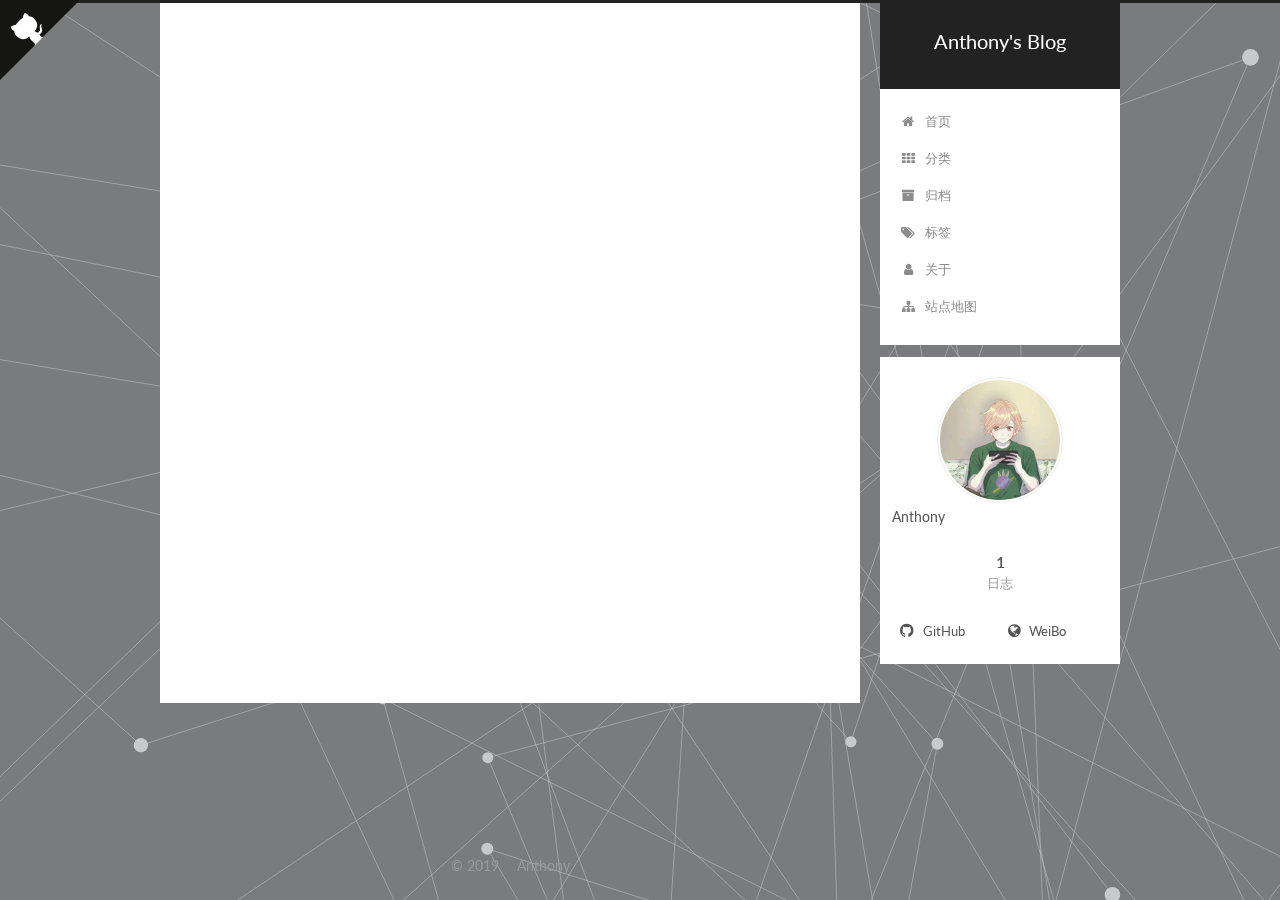
==== commit 3a905da3: "Site updated: 2019-04-24 11:00:59" ====
--- a/index.html
+++ b/index.html
@@ -269,7 +269,12 @@
 
  </div>
     </header>
-<a href="https://bevarb.top" class="github-corner" aria-label="View source on GitHub"><svg width="80" height="80" viewbox="0 0 250 250" style="fill:#151513; color:#fff; position: absolute; top: 0; border: 0; left: 0; transform: scale(-1, 1);" aria-hidden="true"><path d="M0,0 L115,115 L130,115 L142,142 L250,250 L250,0 Z"/><path d="M128.3,109.0 C113.8,99.7 119.0,89.6 119.0,89.6 C122.0,82.7 120.5,78.6 120.5,78.6 C119.2,72.0 123.4,76.3 123.4,76.3 C127.3,80.9 125.5,87.3 125.5,87.3 C122.9,97.6 130.6,101.9 134.4,103.2" fill="currentColor" style="transform-origin: 130px 106px;" class="octo-arm"/><path d="M115.0,115.0 C114.9,115.1 118.7,116.5 119.8,115.4 L133.7,101.6 C136.9,99.2 139.9,98.4 142.2,98.6 C133.8,88.0 127.5,74.4 143.8,58.0 C148.5,53.4 154.0,51.2 159.7,51.0 C160.3,49.4 163.2,43.6 171.4,40.1 C171.4,40.1 176.1,42.5 178.8,56.2 C183.1,58.6 187.2,61.8 190.9,65.4 C194.5,69.0 197.7,73.2 200.1,77.6 C213.8,80.2 216.3,84.9 216.3,84.9 C212.7,93.1 206.9,96.0 205.4,96.6 C205.1,102.4 203.0,107.8 198.3,112.5 C181.9,128.9 168.3,122.5 157.7,114.1 C157.9,116.9 156.7,120.9 152.7,124.9 L141.0,136.5 C139.8,137.7 141.6,141.9 141.8,141.8 Z" fill="currentColor" class="octo-body"/></svg><style>.github-corner:hover .octo-arm{animation:octocat-wave 560ms ease-in-out}@keyframes octocat-wave{0%,100%{transform:rotate(0)}20%,60%{transform:rotate(-25deg)}40%,80%{transform:rotate(10deg)}}@media (max-width:500px){.github-corner:hover .octo-arm{animation:none}.github-corner .octo-arm{animation:octocat-wave 560ms ease-in-out}}</style></a>
+     <a href="https://github.com/bevarb" class="github-corner" aria-label="View source on GitHub">
+     <svg width="80" height="80" viewbox="0 0 250 250" style="fill:#151513; color:#fff; position: absolute; top: 0; border: 0; left: 0; transform: scale(-1, 1);" aria-hidden="true">
+     <path d="M0,0 L115,115 L130,115 L142,142 L250,250 L250,0 Z"/>
+     <path d="M128.3,109.0 C113.8,99.7 119.0,89.6 119.0,89.6 C122.0,82.7 120.5,78.6 120.5,78.6 C119.2,72.0 123.4,76.3 123.4,76.3 C127.3,80.9 125.5,87.3 125.5,87.3 C122.9,97.6 130.6,101.9 134.4,103.2" fill="currentColor" style="transform-origin: 130px 106px;" class="octo-arm"/><path d="M115.0,115.0 C114.9,115.1 118.7,116.5 119.8,115.4 L133.7,101.6 C136.9,99.2 139.9,98.4 142.2,98.6 C133.8,88.0 127.5,74.4 143.8,58.0 C148.5,53.4 154.0,51.2 159.7,51.0 C160.3,49.4 163.2,43.6 171.4,40.1 C171.4,40.1 176.1,42.5 178.8,56.2 C183.1,58.6 187.2,61.8 190.9,65.4 C194.5,69.0 197.7,73.2 200.1,77.6 C213.8,80.2 216.3,84.9 216.3,84.9 C212.7,93.1 206.9,96.0 205.4,96.6 C205.1,102.4 203.0,107.8 198.3,112.5 C181.9,128.9 168.3,122.5 157.7,114.1 C157.9,116.9 156.7,120.9 152.7,124.9 L141.0,136.5 C139.8,137.7 141.6,141.9 141.8,141.8 Z" fill="currentColor" class="octo-body"/></svg><style>.github-corner:hover .octo-arm{animation:octocat-wave 560ms ease-in-out}@keyframes octocat-wave{0%,100%{transform:rotate(0)}20%,60%{transform:rotate(-25deg)}40%,80%{transform:rotate(10deg)}}@media (max-width:500px){.github-corner:hover .octo-arm{animation:none}.github-corner .octo-arm{animation:octocat-wave 560ms ease-in-out}}
+     </style>
+     </a>
     <main id="main" class="main">
       <div class="main-inner">
         <div class="content-wrap">
--- a/css/main.css
+++ b/css/main.css
@@ -2078,7 +2078,7 @@
   width: 4px;
   height: 4px;
   border-radius: 50%;
-  background: #aa3e58;
+  background: #8fc9ff;
 }
 .links-of-blogroll {
   font-size: 13px;
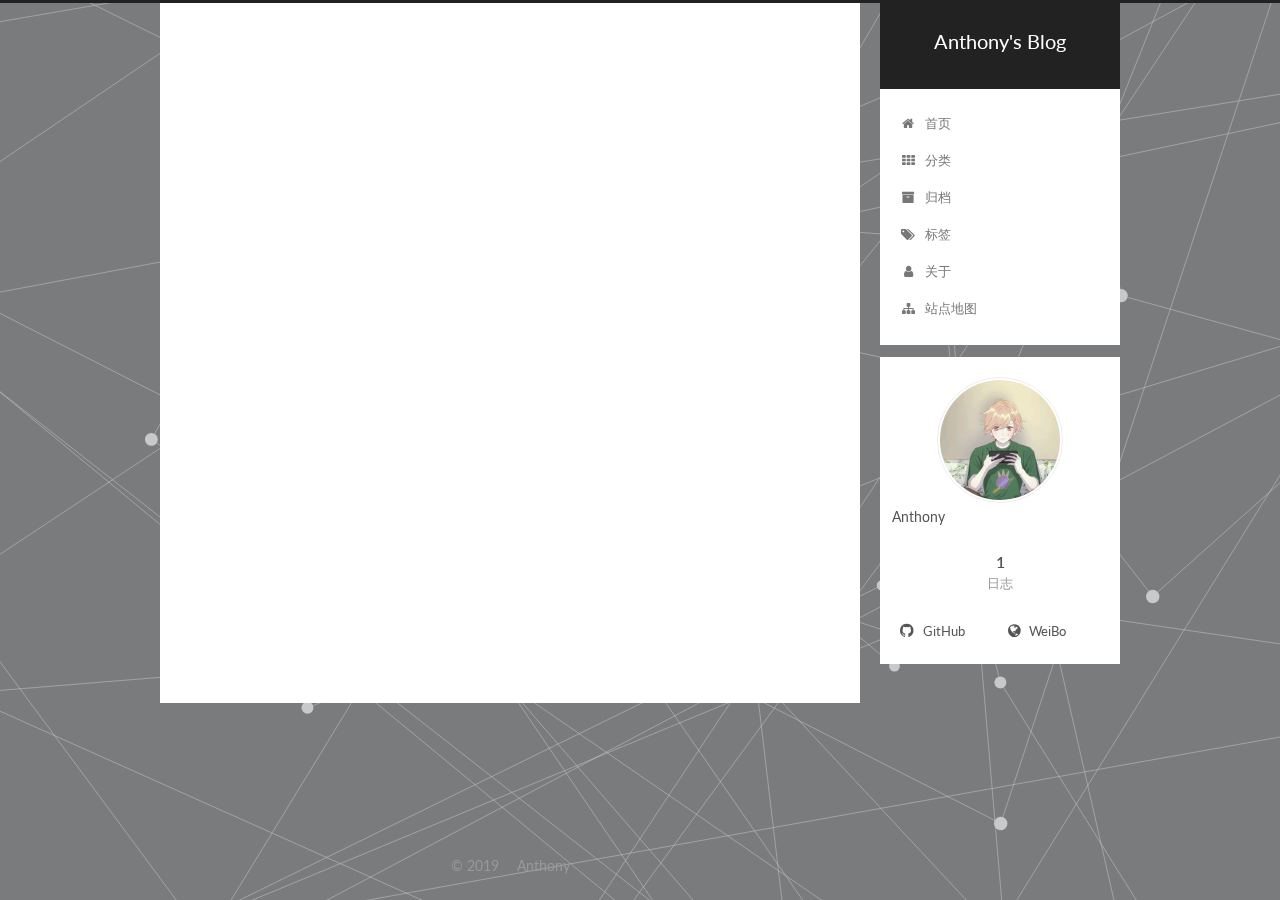
==== commit 12fa79a7: "Site updated: 2019-04-24 11:10:00" ====
--- a/index.html
+++ b/index.html
@@ -269,12 +269,7 @@
 
  </div>
     </header>
-     <a href="https://github.com/bevarb" class="github-corner" aria-label="View source on GitHub">
-     <svg width="80" height="80" viewbox="0 0 250 250" style="fill:#151513; color:#fff; position: absolute; top: 0; border: 0; left: 0; transform: scale(-1, 1);" aria-hidden="true">
-     <path d="M0,0 L115,115 L130,115 L142,142 L250,250 L250,0 Z"/>
-     <path d="M128.3,109.0 C113.8,99.7 119.0,89.6 119.0,89.6 C122.0,82.7 120.5,78.6 120.5,78.6 C119.2,72.0 123.4,76.3 123.4,76.3 C127.3,80.9 125.5,87.3 125.5,87.3 C122.9,97.6 130.6,101.9 134.4,103.2" fill="currentColor" style="transform-origin: 130px 106px;" class="octo-arm"/><path d="M115.0,115.0 C114.9,115.1 118.7,116.5 119.8,115.4 L133.7,101.6 C136.9,99.2 139.9,98.4 142.2,98.6 C133.8,88.0 127.5,74.4 143.8,58.0 C148.5,53.4 154.0,51.2 159.7,51.0 C160.3,49.4 163.2,43.6 171.4,40.1 C171.4,40.1 176.1,42.5 178.8,56.2 C183.1,58.6 187.2,61.8 190.9,65.4 C194.5,69.0 197.7,73.2 200.1,77.6 C213.8,80.2 216.3,84.9 216.3,84.9 C212.7,93.1 206.9,96.0 205.4,96.6 C205.1,102.4 203.0,107.8 198.3,112.5 C181.9,128.9 168.3,122.5 157.7,114.1 C157.9,116.9 156.7,120.9 152.7,124.9 L141.0,136.5 C139.8,137.7 141.6,141.9 141.8,141.8 Z" fill="currentColor" class="octo-body"/></svg><style>.github-corner:hover .octo-arm{animation:octocat-wave 560ms ease-in-out}@keyframes octocat-wave{0%,100%{transform:rotate(0)}20%,60%{transform:rotate(-25deg)}40%,80%{transform:rotate(10deg)}}@media (max-width:500px){.github-corner:hover .octo-arm{animation:none}.github-corner .octo-arm{animation:octocat-wave 560ms ease-in-out}}
-     </style>
-     </a>
+    
     <main id="main" class="main">
       <div class="main-inner">
         <div class="content-wrap">
--- a/css/main.css
+++ b/css/main.css
@@ -2078,7 +2078,7 @@
   width: 4px;
   height: 4px;
   border-radius: 50%;
-  background: #8fc9ff;
+  background: #ffd614;
 }
 .links-of-blogroll {
   font-size: 13px;
@@ -3246,263 +3246,3 @@
   -webkit-box-shadow: 0 0 5px rgba(202,203,203,0.5);
   -moz-box-shadow: 0 0 5px rgba(202,203,204,0.5);
 }
-.github-corner :hover .octo-arm {
-  animation: octocat-wave 560ms ease-in-out;
-}
-@media (max-width: 991px) {
-  .github-corner >svg {
-    fill: #fff !important;
-    color: #222 !important;
-  }
-  .github-corner .github-corner:hover .octo-arm {
-    animation: none;
-  }
-  .github-corner .github-corner .octo-arm {
-    animation: octocat-wave 560ms ease-in-out;
-  }
-}
-@-moz-keyframes octocat-wave {
-  0%, 100% {
-    -webkit-transform: rotate(0);
-    -moz-transform: rotate(0);
-    -ms-transform: rotate(0);
-    -o-transform: rotate(0);
-    -webkit-transform: rotate(0);
-    -moz-transform: rotate(0);
-    -ms-transform: rotate(0);
-    -o-transform: rotate(0);
-    transform: rotate(0);
-  }
-  20%, 60% {
-    -webkit-transform: rotate(-25deg);
-    -moz-transform: rotate(-25deg);
-    -ms-transform: rotate(-25deg);
-    -o-transform: rotate(-25deg);
-    -webkit-transform: rotate(-25deg);
-    -moz-transform: rotate(-25deg);
-    -ms-transform: rotate(-25deg);
-    -o-transform: rotate(-25deg);
-    transform: rotate(-25deg);
-  }
-  40%, 80% {
-    -webkit-transform: rotate(10deg);
-    -moz-transform: rotate(10deg);
-    -ms-transform: rotate(10deg);
-    -o-transform: rotate(10deg);
-    -webkit-transform: rotate(10deg);
-    -moz-transform: rotate(10deg);
-    -ms-transform: rotate(10deg);
-    -o-transform: rotate(10deg);
-    transform: rotate(10deg);
-  }
-}
-@-webkit-keyframes octocat-wave {
-  0%, 100% {
-    -webkit-transform: rotate(0);
-    -moz-transform: rotate(0);
-    -ms-transform: rotate(0);
-    -o-transform: rotate(0);
-    -webkit-transform: rotate(0);
-    -moz-transform: rotate(0);
-    -ms-transform: rotate(0);
-    -o-transform: rotate(0);
-    transform: rotate(0);
-  }
-  20%, 60% {
-    -webkit-transform: rotate(-25deg);
-    -moz-transform: rotate(-25deg);
-    -ms-transform: rotate(-25deg);
-    -o-transform: rotate(-25deg);
-    -webkit-transform: rotate(-25deg);
-    -moz-transform: rotate(-25deg);
-    -ms-transform: rotate(-25deg);
-    -o-transform: rotate(-25deg);
-    transform: rotate(-25deg);
-  }
-  40%, 80% {
-    -webkit-transform: rotate(10deg);
-    -moz-transform: rotate(10deg);
-    -ms-transform: rotate(10deg);
-    -o-transform: rotate(10deg);
-    -webkit-transform: rotate(10deg);
-    -moz-transform: rotate(10deg);
-    -ms-transform: rotate(10deg);
-    -o-transform: rotate(10deg);
-    transform: rotate(10deg);
-  }
-}
-@-o-keyframes octocat-wave {
-  0%, 100% {
-    -webkit-transform: rotate(0);
-    -moz-transform: rotate(0);
-    -ms-transform: rotate(0);
-    -o-transform: rotate(0);
-    -webkit-transform: rotate(0);
-    -moz-transform: rotate(0);
-    -ms-transform: rotate(0);
-    -o-transform: rotate(0);
-    transform: rotate(0);
-  }
-  20%, 60% {
-    -webkit-transform: rotate(-25deg);
-    -moz-transform: rotate(-25deg);
-    -ms-transform: rotate(-25deg);
-    -o-transform: rotate(-25deg);
-    -webkit-transform: rotate(-25deg);
-    -moz-transform: rotate(-25deg);
-    -ms-transform: rotate(-25deg);
-    -o-transform: rotate(-25deg);
-    transform: rotate(-25deg);
-  }
-  40%, 80% {
-    -webkit-transform: rotate(10deg);
-    -moz-transform: rotate(10deg);
-    -ms-transform: rotate(10deg);
-    -o-transform: rotate(10deg);
-    -webkit-transform: rotate(10deg);
-    -moz-transform: rotate(10deg);
-    -ms-transform: rotate(10deg);
-    -o-transform: rotate(10deg);
-    transform: rotate(10deg);
-  }
-}
-@-moz-keyframes octocat-wave {
-  0%, 100% {
-    -webkit-transform: rotate(0);
-    -moz-transform: rotate(0);
-    -ms-transform: rotate(0);
-    -o-transform: rotate(0);
-    -webkit-transform: rotate(0);
-    -moz-transform: rotate(0);
-    -ms-transform: rotate(0);
-    -o-transform: rotate(0);
-    transform: rotate(0);
-  }
-  20%, 60% {
-    -webkit-transform: rotate(-25deg);
-    -moz-transform: rotate(-25deg);
-    -ms-transform: rotate(-25deg);
-    -o-transform: rotate(-25deg);
-    -webkit-transform: rotate(-25deg);
-    -moz-transform: rotate(-25deg);
-    -ms-transform: rotate(-25deg);
-    -o-transform: rotate(-25deg);
-    transform: rotate(-25deg);
-  }
-  40%, 80% {
-    -webkit-transform: rotate(10deg);
-    -moz-transform: rotate(10deg);
-    -ms-transform: rotate(10deg);
-    -o-transform: rotate(10deg);
-    -webkit-transform: rotate(10deg);
-    -moz-transform: rotate(10deg);
-    -ms-transform: rotate(10deg);
-    -o-transform: rotate(10deg);
-    transform: rotate(10deg);
-  }
-}
-@-webkit-keyframes octocat-wave {
-  0%, 100% {
-    -webkit-transform: rotate(0);
-    -moz-transform: rotate(0);
-    -ms-transform: rotate(0);
-    -o-transform: rotate(0);
-    -webkit-transform: rotate(0);
-    -moz-transform: rotate(0);
-    -ms-transform: rotate(0);
-    -o-transform: rotate(0);
-    transform: rotate(0);
-  }
-  20%, 60% {
-    -webkit-transform: rotate(-25deg);
-    -moz-transform: rotate(-25deg);
-    -ms-transform: rotate(-25deg);
-    -o-transform: rotate(-25deg);
-    -webkit-transform: rotate(-25deg);
-    -moz-transform: rotate(-25deg);
-    -ms-transform: rotate(-25deg);
-    -o-transform: rotate(-25deg);
-    transform: rotate(-25deg);
-  }
-  40%, 80% {
-    -webkit-transform: rotate(10deg);
-    -moz-transform: rotate(10deg);
-    -ms-transform: rotate(10deg);
-    -o-transform: rotate(10deg);
-    -webkit-transform: rotate(10deg);
-    -moz-transform: rotate(10deg);
-    -ms-transform: rotate(10deg);
-    -o-transform: rotate(10deg);
-    transform: rotate(10deg);
-  }
-}
-@-o-keyframes octocat-wave {
-  0%, 100% {
-    -webkit-transform: rotate(0);
-    -moz-transform: rotate(0);
-    -ms-transform: rotate(0);
-    -o-transform: rotate(0);
-    -webkit-transform: rotate(0);
-    -moz-transform: rotate(0);
-    -ms-transform: rotate(0);
-    -o-transform: rotate(0);
-    transform: rotate(0);
-  }
-  20%, 60% {
-    -webkit-transform: rotate(-25deg);
-    -moz-transform: rotate(-25deg);
-    -ms-transform: rotate(-25deg);
-    -o-transform: rotate(-25deg);
-    -webkit-transform: rotate(-25deg);
-    -moz-transform: rotate(-25deg);
-    -ms-transform: rotate(-25deg);
-    -o-transform: rotate(-25deg);
-    transform: rotate(-25deg);
-  }
-  40%, 80% {
-    -webkit-transform: rotate(10deg);
-    -moz-transform: rotate(10deg);
-    -ms-transform: rotate(10deg);
-    -o-transform: rotate(10deg);
-    -webkit-transform: rotate(10deg);
-    -moz-transform: rotate(10deg);
-    -ms-transform: rotate(10deg);
-    -o-transform: rotate(10deg);
-    transform: rotate(10deg);
-  }
-}
-@keyframes octocat-wave {
-  0%, 100% {
-    -webkit-transform: rotate(0);
-    -moz-transform: rotate(0);
-    -ms-transform: rotate(0);
-    -o-transform: rotate(0);
-    -webkit-transform: rotate(0);
-    -moz-transform: rotate(0);
-    -ms-transform: rotate(0);
-    -o-transform: rotate(0);
-    transform: rotate(0);
-  }
-  20%, 60% {
-    -webkit-transform: rotate(-25deg);
-    -moz-transform: rotate(-25deg);
-    -ms-transform: rotate(-25deg);
-    -o-transform: rotate(-25deg);
-    -webkit-transform: rotate(-25deg);
-    -moz-transform: rotate(-25deg);
-    -ms-transform: rotate(-25deg);
-    -o-transform: rotate(-25deg);
-    transform: rotate(-25deg);
-  }
-  40%, 80% {
-    -webkit-transform: rotate(10deg);
-    -moz-transform: rotate(10deg);
-    -ms-transform: rotate(10deg);
-    -o-transform: rotate(10deg);
-    -webkit-transform: rotate(10deg);
-    -moz-transform: rotate(10deg);
-    -ms-transform: rotate(10deg);
-    -o-transform: rotate(10deg);
-    transform: rotate(10deg);
-  }
-}
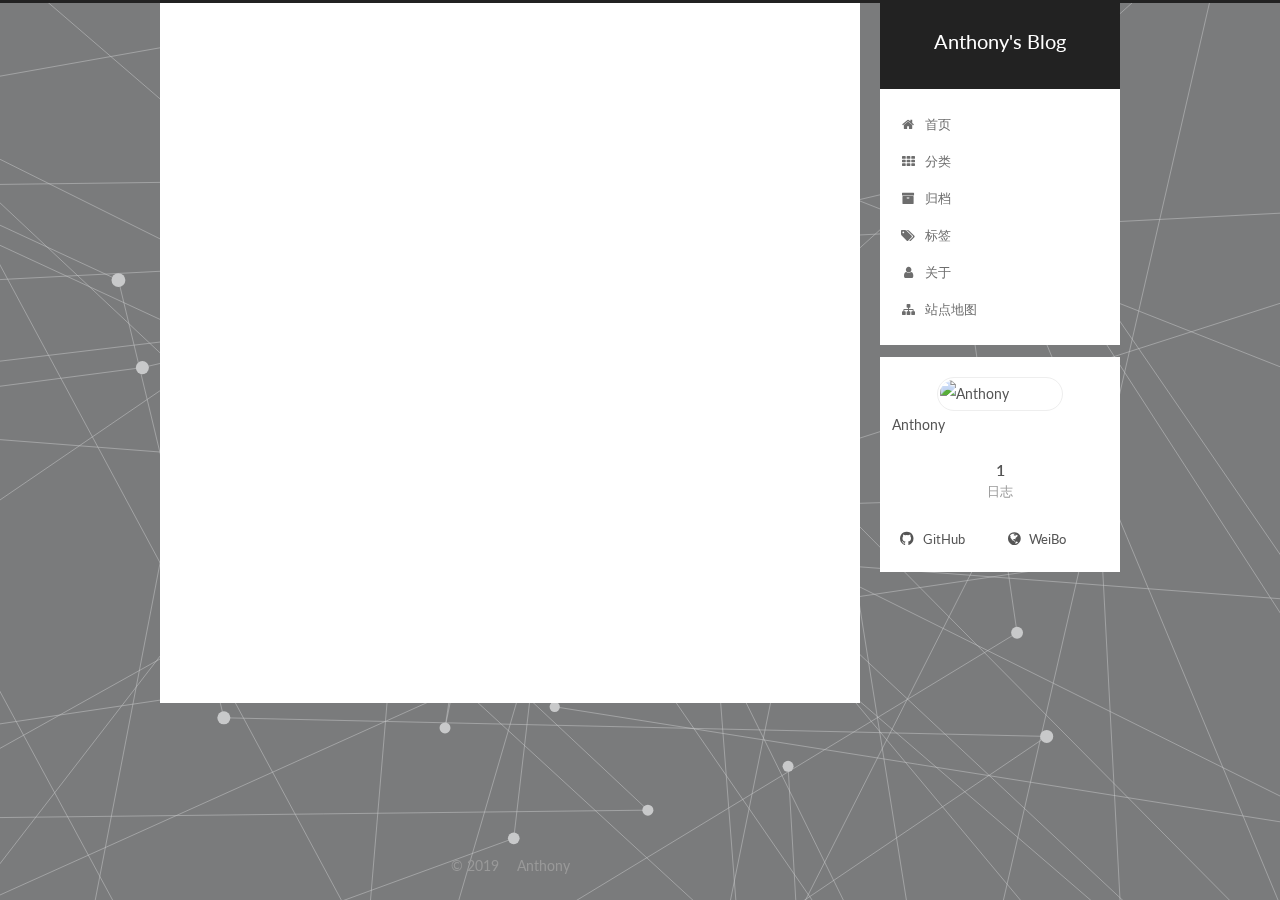
==== commit c07646b8: "Site updated: 2019-04-24 11:16:16" ====
--- a/index.html
+++ b/index.html
@@ -295,7 +295,7 @@
     <span hidden itemprop="author" itemscope itemtype="http://schema.org/Person">
       <meta itemprop="name" content="Anthony">
       <meta itemprop="description" content>
-      <meta itemprop="image" content="/images/1.jpg">
+      <meta itemprop="image" content="http://pqg3cyzxz.bkt.clouddn.com/1.jpg">
     </span>
 
     <span hidden itemprop="publisher" itemscope itemtype="http://schema.org/Organization">
@@ -449,7 +449,7 @@
 
       <section class="site-overview sidebar-panel sidebar-panel-active">
         <div class="site-author motion-element" itemprop="author" itemscope itemtype="http://schema.org/Person">
-          <img class="site-author-image" itemprop="image" src="/images/1.jpg" alt="Anthony">
+          <img class="site-author-image" itemprop="image" src="http://pqg3cyzxz.bkt.clouddn.com/1.jpg" alt="Anthony">
           <p class="site-author-name" itemprop="name">Anthony</p>
            
               <p class="site-description motion-element" itemprop="description"></p>
--- a/css/main.css
+++ b/css/main.css
@@ -2078,7 +2078,7 @@
   width: 4px;
   height: 4px;
   border-radius: 50%;
-  background: #ffd614;
+  background: #789018;
 }
 .links-of-blogroll {
   font-size: 13px;
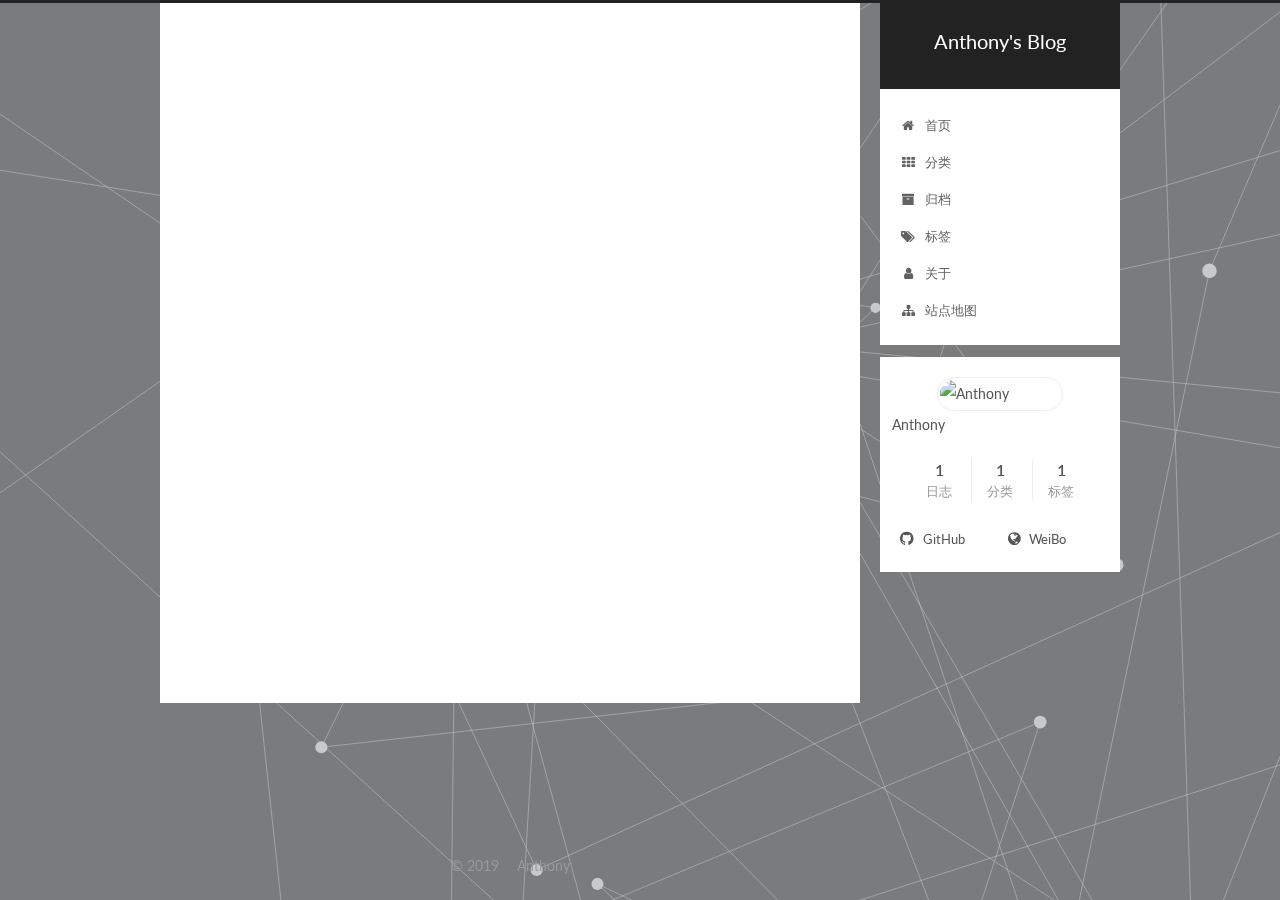
==== commit b0503f68: "Site updated: 2019-04-24 11:52:29" ====
--- a/index.html
+++ b/index.html
@@ -229,7 +229,7 @@
       
         
         <li class="menu-item menu-item-tags">
-          <a href="/tags/" rel="section">
+          <a href="/tags" rel="section">
             
               <i class="menu-item-icon fa fa-fw fa-tags"></i> <br>
             
@@ -331,6 +331,28 @@
             
           </span>
 
+          
+            <span class="post-category">
+            
+              <span class="post-meta-divider">|</span>
+            
+              <span class="post-meta-item-icon">
+                <i class="fa fa-folder-o"></i>
+              </span>
+              
+                <span class="post-meta-item-text">分类于</span>
+              
+              
+                <span itemprop="about" itemscope itemtype="http://schema.org/Thing">
+                  <a href="/categories/hexo/" itemprop="url" rel="index">
+                    <span itemprop="name">-hexo</span>
+                  </a>
+                </span>
+
+                
+                
+              
+            </span>
           
 
           
@@ -467,7 +489,25 @@
           
 
           
-
+            
+            
+            <div class="site-state-item site-state-categories">
+              
+                <span class="site-state-item-count">1</span>
+                <span class="site-state-item-name">分类</span>
+              
+            </div>
+          
+
+          
+            
+            
+            <div class="site-state-item site-state-tags">
+              
+                <span class="site-state-item-count">1</span>
+                <span class="site-state-item-name">标签</span>
+              
+            </div>
           
 
         </nav>
--- a/css/main.css
+++ b/css/main.css
@@ -2078,7 +2078,7 @@
   width: 4px;
   height: 4px;
   border-radius: 50%;
-  background: #789018;
+  background: #d9ab22;
 }
 .links-of-blogroll {
   font-size: 13px;
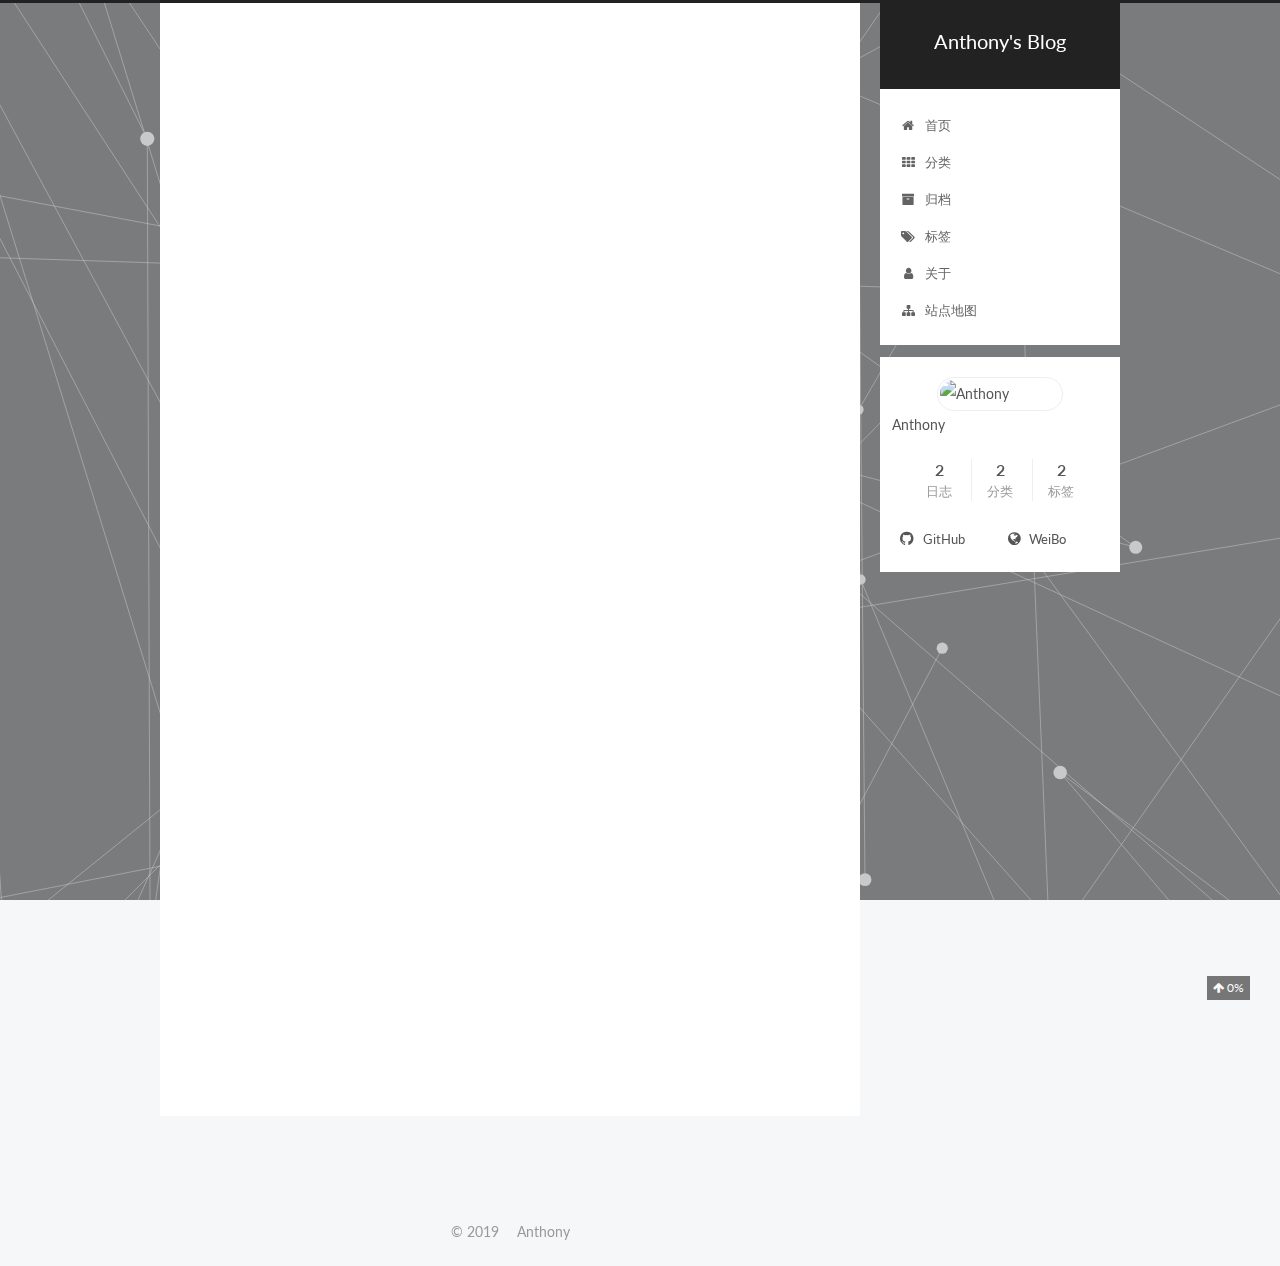
==== commit 9e1fa582: "Site updated: 2019-04-24 15:49:59" ====
--- a/index.html
+++ b/index.html
@@ -309,6 +309,170 @@
         
           <h1 class="post-title" itemprop="name headline">
                 
+                <a class="post-title-link" href="/title.html" itemprop="url">vision.CascadeObjectDetector</a></h1>
+        
+
+        <div class="post-meta">
+          <span class="post-time">
+            
+              <span class="post-meta-item-icon">
+                <i class="fa fa-calendar-o"></i>
+              </span>
+              
+                <span class="post-meta-item-text">发表于</span>
+              
+              <time title="创建于" itemprop="dateCreated datePublished" datetime="2019-04-24T15:15:52+08:00">
+                2019-04-24
+              </time>
+            
+
+            
+
+            
+          </span>
+
+          
+            <span class="post-category">
+            
+              <span class="post-meta-divider">|</span>
+            
+              <span class="post-meta-item-icon">
+                <i class="fa fa-folder-o"></i>
+              </span>
+              
+                <span class="post-meta-item-text">分类于</span>
+              
+              
+                <span itemprop="about" itemscope itemtype="http://schema.org/Thing">
+                  <a href="/categories/Matlab/" itemprop="url" rel="index">
+                    <span itemprop="name">-Matlab</span>
+                  </a>
+                </span>
+
+                
+                
+              
+            </span>
+          
+
+          
+            
+          
+
+          
+          
+             <span id="/title.html" class="leancloud_visitors" data-flag-title="vision.CascadeObjectDetector">
+               <span class="post-meta-divider">|</span>
+               <span class="post-meta-item-icon">
+                 <i class="fa fa-eye"></i>
+               </span>
+               
+                 <span class="post-meta-item-text">阅读次数 </span>
+               
+                 <span class="leancloud-visitors-count"></span>
+             </span>
+          
+
+          
+
+          
+
+          
+
+        </div>
+      </header>
+    
+
+    
+    
+    
+    <div class="post-body" itemprop="articleBody">
+
+      
+      
+
+      
+        
+          
+          #VJ算法MATLAB
+##描述级联对象检测器使用Viola-Jones算法来检测人的面部，鼻子，眼睛，嘴巴或上半身。还可以使用Image Labeler训练自定义分类器以与此System对象一起使用。要检测图像中的面部特征或上半身：
+
+创建vision.CascadeObjectDetector对
+          ...
+          <!--noindex-->
+          <div class="post-button text-center">
+            <a class="btn" href="/title.html#more" rel="contents">
+              阅读全文 &raquo;
+            </a>
+          </div>
+          <!--/noindex-->
+        
+      
+    </div>
+    
+    
+    
+    <div>
+      
+    </div>
+    
+
+    
+
+    
+
+    <footer class="post-footer">
+      
+
+      
+
+      
+
+      
+      
+        <div class="post-eof"></div>
+      
+    </footer>
+  </div>
+  
+  
+  
+  </article>
+
+
+    
+      
+
+  
+
+  
+  
+  
+
+  <article class="post post-type-normal" itemscope itemtype="http://schema.org/Article">
+  
+  
+  
+  <div class="post-block">
+    <link itemprop="mainEntityOfPage" href="http://bevarb.top/title.html">
+
+    <span hidden itemprop="author" itemscope itemtype="http://schema.org/Person">
+      <meta itemprop="name" content="Anthony">
+      <meta itemprop="description" content>
+      <meta itemprop="image" content="http://pqg3cyzxz.bkt.clouddn.com/1.jpg">
+    </span>
+
+    <span hidden itemprop="publisher" itemscope itemtype="http://schema.org/Organization">
+      <meta itemprop="name" content="Anthony's Blog">
+    </span>
+
+    
+      <header class="post-header">
+
+        
+        
+          <h1 class="post-title" itemprop="name headline">
+                
                 <a class="post-title-link" href="/title.html" itemprop="url">Hello World</a></h1>
         
 
@@ -482,7 +646,7 @@
           
             <div class="site-state-item site-state-posts">
               <a href="/archives/">
-                <span class="site-state-item-count">1</span>
+                <span class="site-state-item-count">2</span>
                 <span class="site-state-item-name">日志</span>
               </a>
             </div>
@@ -493,7 +657,7 @@
             
             <div class="site-state-item site-state-categories">
               
-                <span class="site-state-item-count">1</span>
+                <span class="site-state-item-count">2</span>
                 <span class="site-state-item-name">分类</span>
               
             </div>
@@ -504,7 +668,7 @@
             
             <div class="site-state-item site-state-tags">
               
-                <span class="site-state-item-count">1</span>
+                <span class="site-state-item-count">2</span>
                 <span class="site-state-item-name">标签</span>
               
             </div>
--- a/css/main.css
+++ b/css/main.css
@@ -2078,7 +2078,7 @@
   width: 4px;
   height: 4px;
   border-radius: 50%;
-  background: #d9ab22;
+  background: #ffff47;
 }
 .links-of-blogroll {
   font-size: 13px;
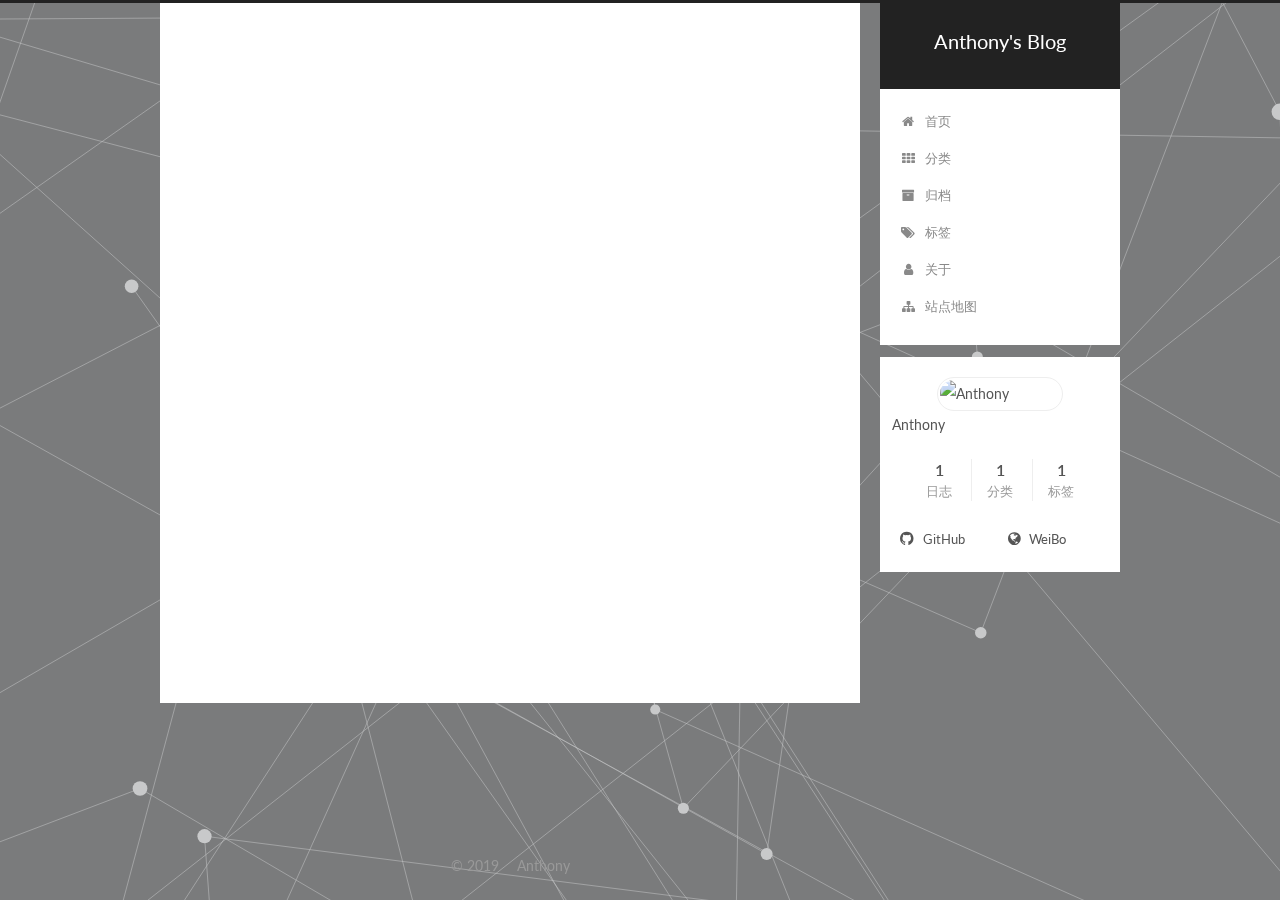
==== commit 163ffee3: "Site updated: 2019-04-24 16:14:53" ====
--- a/index.html
+++ b/index.html
@@ -309,170 +309,6 @@
         
           <h1 class="post-title" itemprop="name headline">
                 
-                <a class="post-title-link" href="/title.html" itemprop="url">vision.CascadeObjectDetector</a></h1>
-        
-
-        <div class="post-meta">
-          <span class="post-time">
-            
-              <span class="post-meta-item-icon">
-                <i class="fa fa-calendar-o"></i>
-              </span>
-              
-                <span class="post-meta-item-text">发表于</span>
-              
-              <time title="创建于" itemprop="dateCreated datePublished" datetime="2019-04-24T15:15:52+08:00">
-                2019-04-24
-              </time>
-            
-
-            
-
-            
-          </span>
-
-          
-            <span class="post-category">
-            
-              <span class="post-meta-divider">|</span>
-            
-              <span class="post-meta-item-icon">
-                <i class="fa fa-folder-o"></i>
-              </span>
-              
-                <span class="post-meta-item-text">分类于</span>
-              
-              
-                <span itemprop="about" itemscope itemtype="http://schema.org/Thing">
-                  <a href="/categories/Matlab/" itemprop="url" rel="index">
-                    <span itemprop="name">-Matlab</span>
-                  </a>
-                </span>
-
-                
-                
-              
-            </span>
-          
-
-          
-            
-          
-
-          
-          
-             <span id="/title.html" class="leancloud_visitors" data-flag-title="vision.CascadeObjectDetector">
-               <span class="post-meta-divider">|</span>
-               <span class="post-meta-item-icon">
-                 <i class="fa fa-eye"></i>
-               </span>
-               
-                 <span class="post-meta-item-text">阅读次数 </span>
-               
-                 <span class="leancloud-visitors-count"></span>
-             </span>
-          
-
-          
-
-          
-
-          
-
-        </div>
-      </header>
-    
-
-    
-    
-    
-    <div class="post-body" itemprop="articleBody">
-
-      
-      
-
-      
-        
-          
-          #VJ算法MATLAB
-##描述级联对象检测器使用Viola-Jones算法来检测人的面部，鼻子，眼睛，嘴巴或上半身。还可以使用Image Labeler训练自定义分类器以与此System对象一起使用。要检测图像中的面部特征或上半身：
-
-创建vision.CascadeObjectDetector对
-          ...
-          <!--noindex-->
-          <div class="post-button text-center">
-            <a class="btn" href="/title.html#more" rel="contents">
-              阅读全文 &raquo;
-            </a>
-          </div>
-          <!--/noindex-->
-        
-      
-    </div>
-    
-    
-    
-    <div>
-      
-    </div>
-    
-
-    
-
-    
-
-    <footer class="post-footer">
-      
-
-      
-
-      
-
-      
-      
-        <div class="post-eof"></div>
-      
-    </footer>
-  </div>
-  
-  
-  
-  </article>
-
-
-    
-      
-
-  
-
-  
-  
-  
-
-  <article class="post post-type-normal" itemscope itemtype="http://schema.org/Article">
-  
-  
-  
-  <div class="post-block">
-    <link itemprop="mainEntityOfPage" href="http://bevarb.top/title.html">
-
-    <span hidden itemprop="author" itemscope itemtype="http://schema.org/Person">
-      <meta itemprop="name" content="Anthony">
-      <meta itemprop="description" content>
-      <meta itemprop="image" content="http://pqg3cyzxz.bkt.clouddn.com/1.jpg">
-    </span>
-
-    <span hidden itemprop="publisher" itemscope itemtype="http://schema.org/Organization">
-      <meta itemprop="name" content="Anthony's Blog">
-    </span>
-
-    
-      <header class="post-header">
-
-        
-        
-          <h1 class="post-title" itemprop="name headline">
-                
                 <a class="post-title-link" href="/title.html" itemprop="url">Hello World</a></h1>
         
 
@@ -646,7 +482,7 @@
           
             <div class="site-state-item site-state-posts">
               <a href="/archives/">
-                <span class="site-state-item-count">2</span>
+                <span class="site-state-item-count">1</span>
                 <span class="site-state-item-name">日志</span>
               </a>
             </div>
@@ -657,7 +493,7 @@
             
             <div class="site-state-item site-state-categories">
               
-                <span class="site-state-item-count">2</span>
+                <span class="site-state-item-count">1</span>
                 <span class="site-state-item-name">分类</span>
               
             </div>
@@ -668,7 +504,7 @@
             
             <div class="site-state-item site-state-tags">
               
-                <span class="site-state-item-count">2</span>
+                <span class="site-state-item-count">1</span>
                 <span class="site-state-item-name">标签</span>
               
             </div>
--- a/css/main.css
+++ b/css/main.css
@@ -2078,7 +2078,7 @@
   width: 4px;
   height: 4px;
   border-radius: 50%;
-  background: #ffff47;
+  background: #14eeff;
 }
 .links-of-blogroll {
   font-size: 13px;
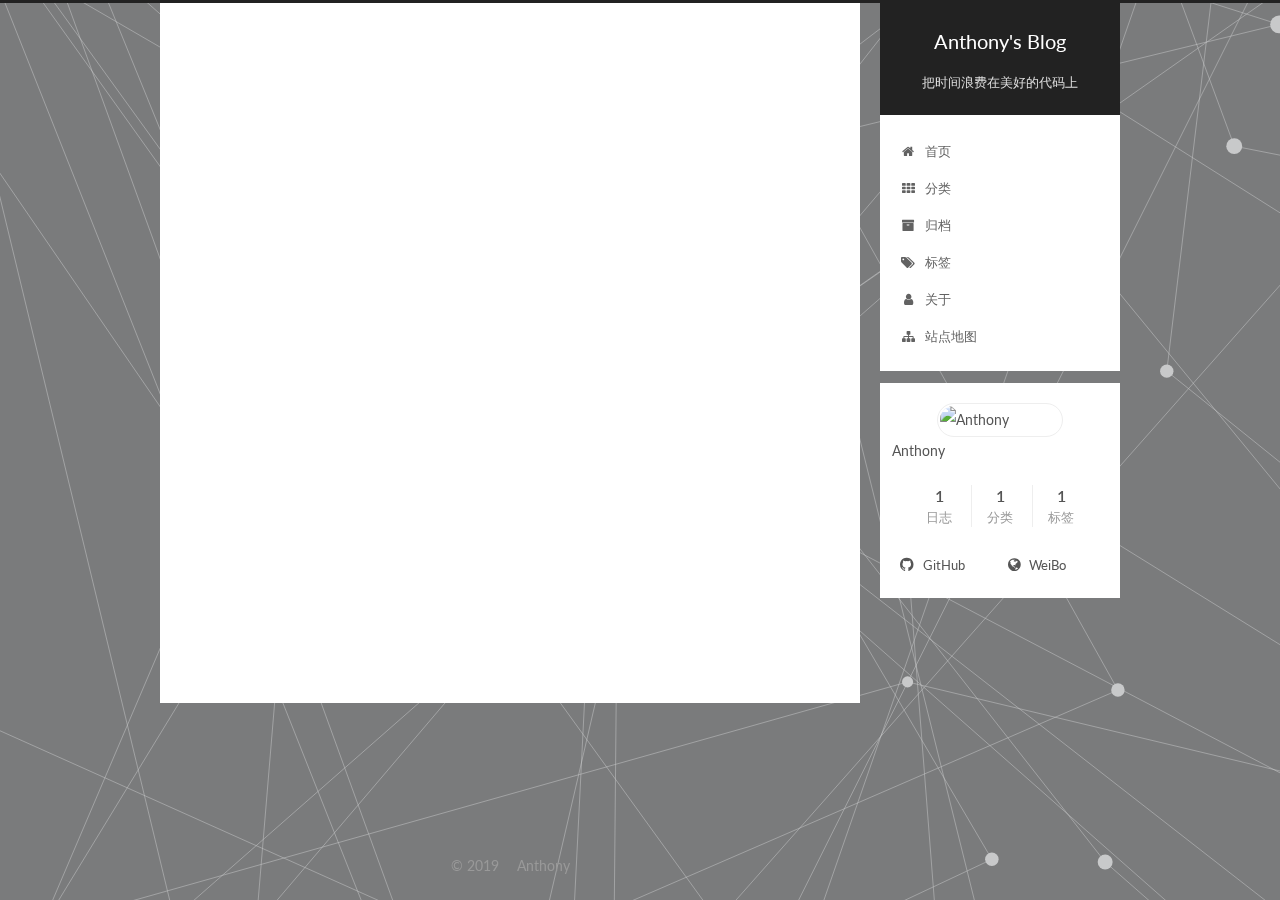
==== commit 0d1f04c9: "Site updated: 2019-04-24 16:54:51" ====
--- a/index.html
+++ b/index.html
@@ -178,7 +178,7 @@
       </a>
     </div>
       
-        <p class="site-subtitle"></p>
+        <p class="site-subtitle">把时间浪费在美好的代码上</p>
       
   </div>
 
--- a/css/main.css
+++ b/css/main.css
@@ -2078,7 +2078,7 @@
   width: 4px;
   height: 4px;
   border-radius: 50%;
-  background: #14eeff;
+  background: #ffd525;
 }
 .links-of-blogroll {
   font-size: 13px;
